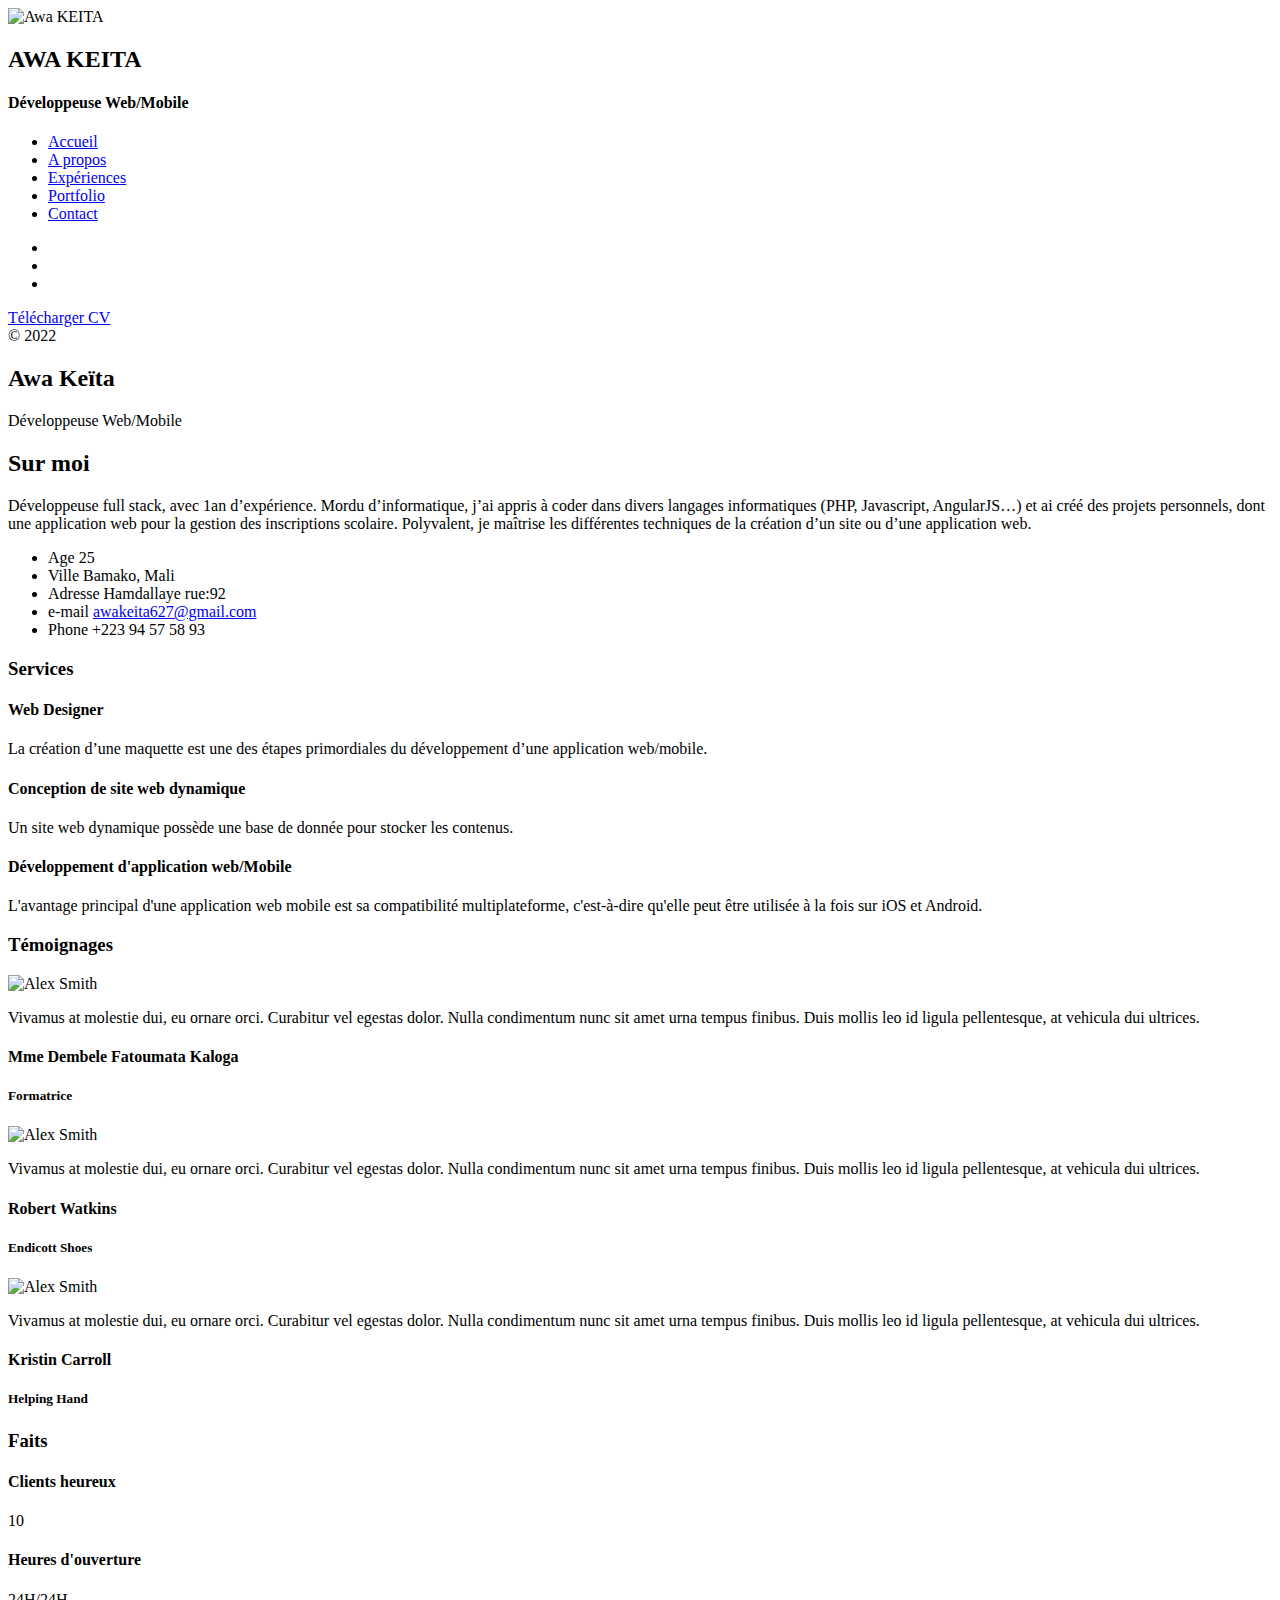
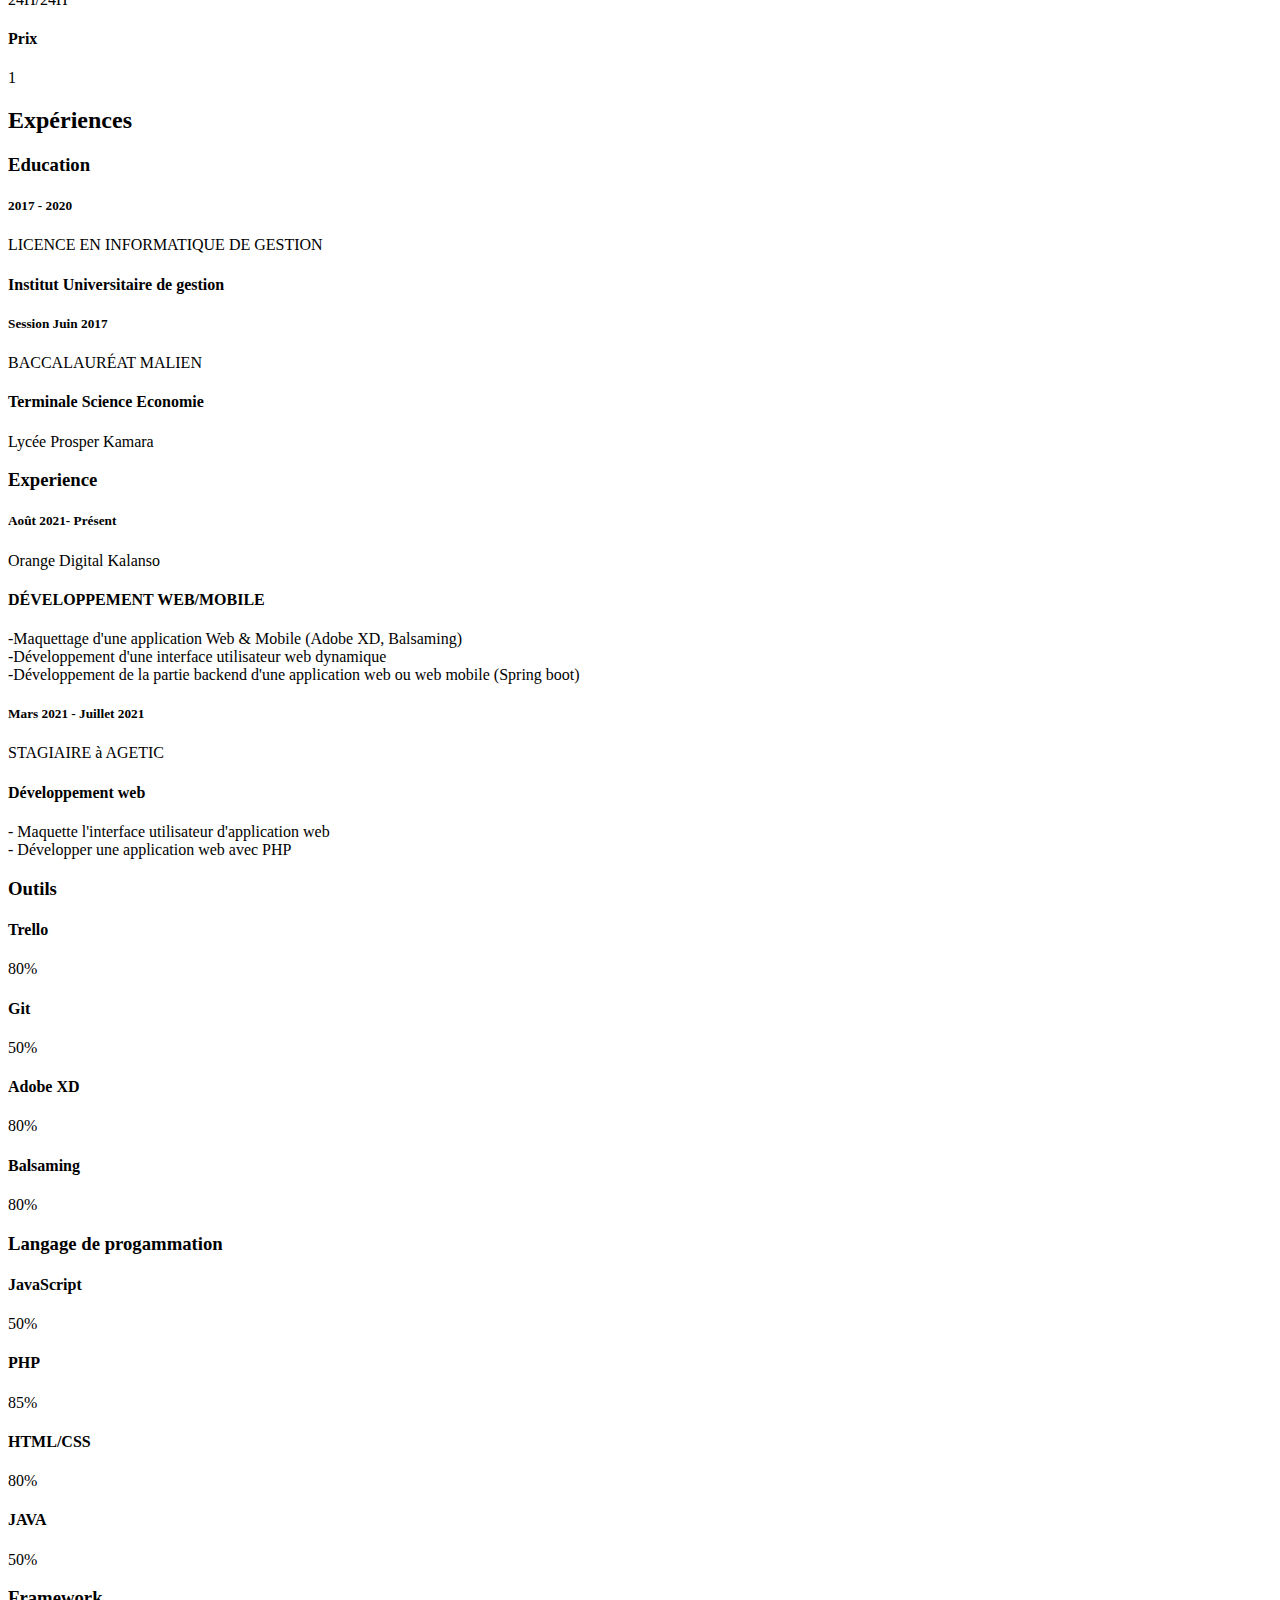
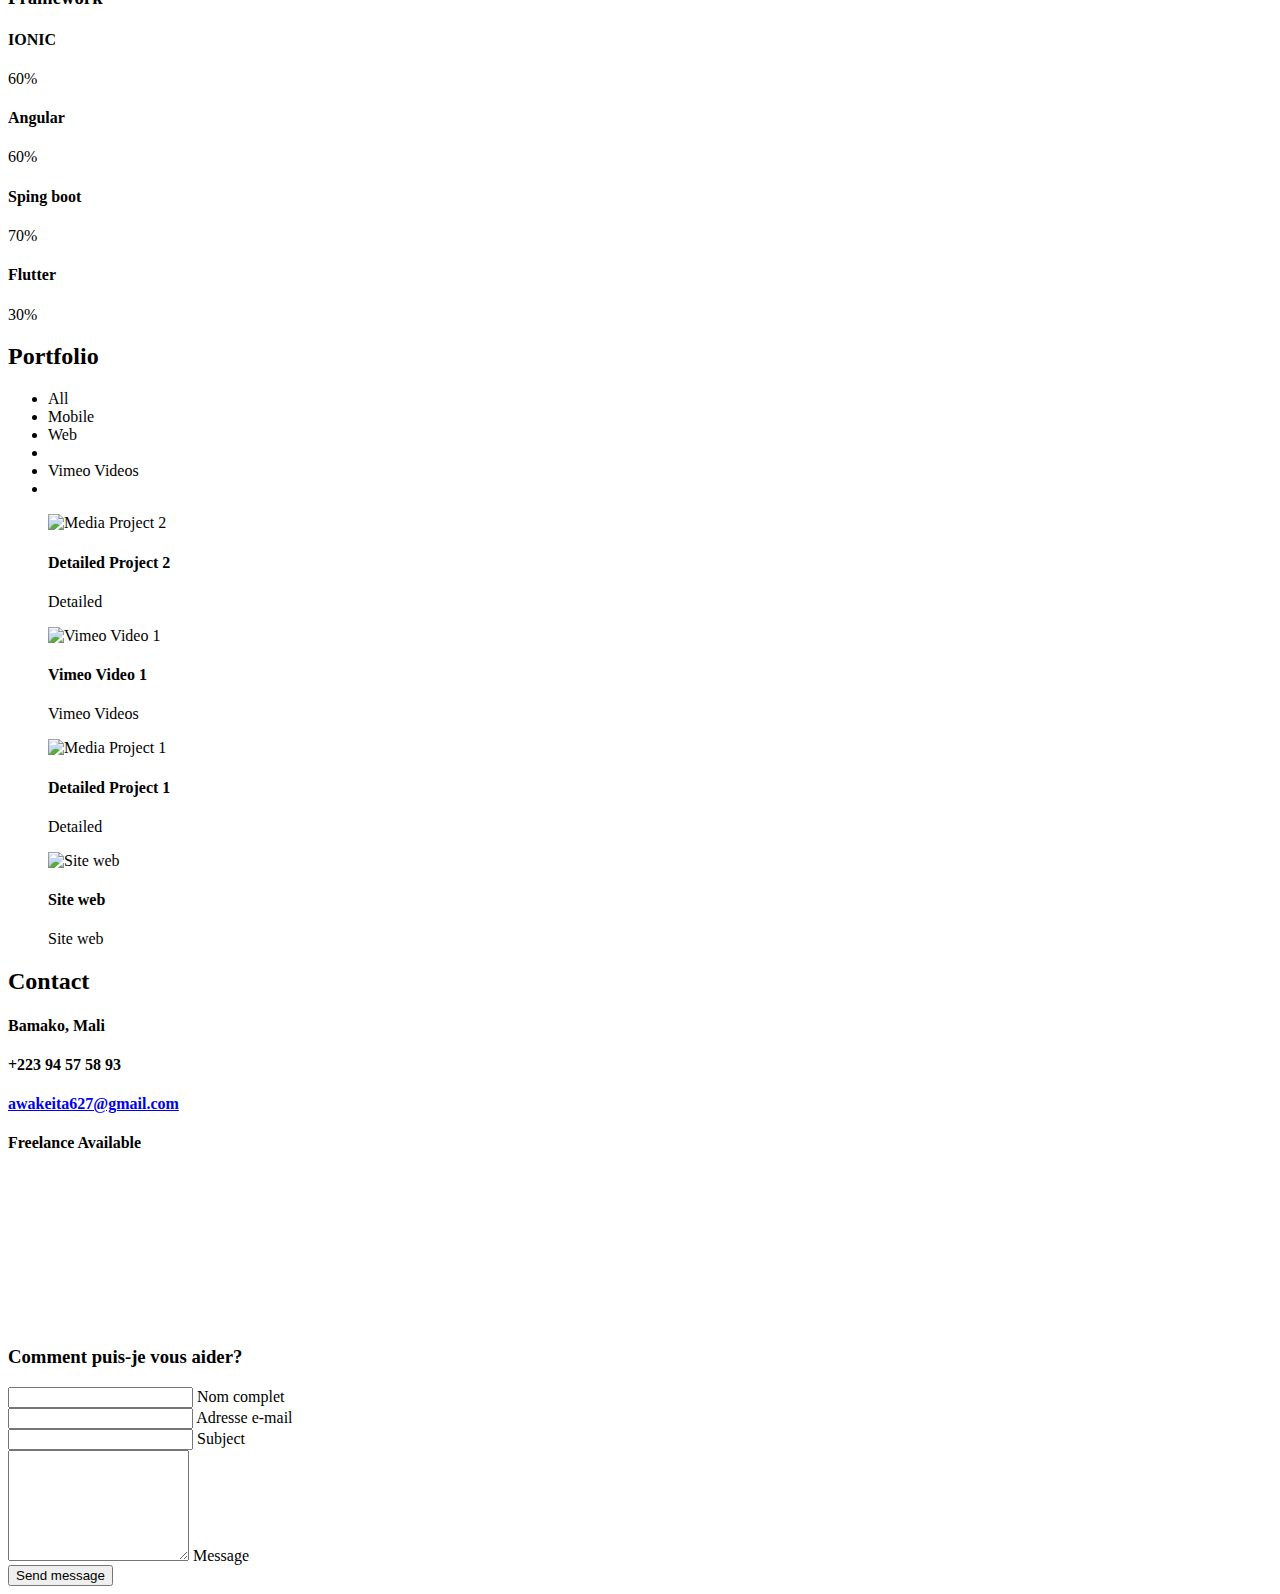
==== index.html @ 250a1cf3 "Google map" ====
﻿<!DOCTYPE html>
<html lang="fr" class="no-js">
  <head>
    <meta charset="UTF-8">
    <meta http-equiv="X-UA-Compatible" content="IE=edge"> 
    <title>Portfolio</title>
    <meta name="viewport" content="width=device-width, initial-scale=1, maximum-scale=1">
    <meta name="description" content="BreezyCV - Resume / CV / vCard Template">
    <meta name="keywords" content="vcard, resposnive, retina, resume, jquery, css3, bootstrap, Material CV, portfolio">
    <meta name="author" content="lmpixels">
    <!-- <link rel="shortcut icon" href="favicon.ico"> -->


    <link rel="stylesheet" href="css/reset.css" type="text/css">
    <link rel="stylesheet" href="css/bootstrap-grid.min.css" type="text/css">
    <link rel="stylesheet" href="css/animations.css" type="text/css">
    <link rel="stylesheet" href="css/perfect-scrollbar.css" type="text/css">
    <link rel="stylesheet" href="css/owl.carousel.css" type="text/css">
    <link rel="stylesheet" href="css/magnific-popup.css" type="text/css">
    <link rel="stylesheet" href="css/main.css" type="text/css">

    <script src="js/modernizr.custom.js"></script>
  </head>

  <body>
    <!-- Animated Background -->
    <div class="lm-animated-bg" style="background-image: url(img/main_bg.png);"></div>
    <!-- /Animated Background -->

    <!-- Loading animation -->
    <div class="preloader">
      <div class="preloader-animation">
        <div class="preloader-spinner">
        </div>
      </div>
    </div>
    <!-- /Loading animation -->

    <div class="page">
      <div class="page-content">

          <header id="site_header" class="header mobile-menu-hide">
            <div class="header-content">
              <div class="header-photo">
                <img src="img/main_photo.jpg" alt="Awa KEITA">
              </div>
              <div class="header-titles">
                <h2>AWA KEITA</h2>
                <h4>Développeuse Web/Mobile</h4>
              </div>
            </div>

            <ul class="main-menu">
              <li class="active">
                <a href="#home" class="nav-anim">
                  <span class="menu-icon lnr lnr-home"></span>
                  <span class="link-text">Accueil</span>
                </a>
              </li>
              <li>
                <a href="#about-me" class="nav-anim">
                  <span class="menu-icon lnr lnr-user"></span>
                  <span class="link-text">A propos</span>
                </a>
              </li>
              <li>
                <a href="#resume" class="nav-anim">
                  <span class="menu-icon lnr lnr-graduation-hat"></span>
                  <span class="link-text">Expériences</span>
                </a>
              </li>
              <li>
                <a href="#portfolio" class="nav-anim">
                  <span class="menu-icon lnr lnr-briefcase"></span>
                  <span class="link-text">Portfolio</span>
                </a>
              </li>
              <!-- <li>
                <a href="#blog" class="nav-anim">
                  <span class="menu-icon lnr lnr-book"></span>
                  <span class="link-text">Blog</span>
                </a>
              </li> -->
              <li>
                <a href="#contact" class="nav-anim">
                  <span class="menu-icon lnr lnr-envelope"></span>
                  <span class="link-text">Contact</span>
                </a>
              </li>
            </ul>

            <div class="social-links">
              <ul>
                <li><a href="https://www.linkedin.com/in/awa-keita-22547920b/" target="_blank"><i class="fab fa-linkedin-in"></i></a></li>
                <li><a href="https://discord.com/users/Awa%20Keita#6115" target="_blank"><i class="fab fa-discord"></i></a></li>
                <li><a href="https://github.com/Awa-hub" target="_blank"><i class="fab fa-github"></i></a></li>
              </ul>
            </div>

            <div class="header-buttons">
              <a href="img/Awa keita CV.pdf" target="_blank" class="btn btn-primary">Télécharger CV</a>
            </div>

            <div class="copyrights">© 2022</div>
          </header>

          <!-- Mobile Navigation -->
          <div class="menu-toggle">
            <span></span>
            <span></span>
            <span></span>
          </div>
          <!-- End Mobile Navigation -->

          <!-- Arrows Nav -->
          <div class="lmpixels-arrows-nav">
            <div class="lmpixels-arrow-right"><i class="lnr lnr-chevron-right"></i></div>
            <div class="lmpixels-arrow-left"><i class="lnr lnr-chevron-left"></i></div>
          </div>
          <!-- End Arrows Nav -->

          <div class="content-area">
            <div class="animated-sections">
              <!-- Home Subpage -->
              <section data-id="home" class="animated-section start-page">
                <div class="section-content vcentered">

                    <div class="row">
                      <div class="col-sm-12 col-md-12 col-lg-12">
                        <div class="title-block">
                          <h2>Awa Keïta</h2>
                          <div class="owl-carousel text-rotation">                                    
                            <div class="item">
                              <div class="sp-subtitle">Développeuse Web/Mobile</div>
                            </div>
                            
                            <!-- <div class="item">
                              <div class="sp-subtitle">Frontend-developer</div>
                            </div> -->
                          </div>
                        </div>
                      </div>
                    </div>

                </div>
              </section>
              <!-- End of Home Subpage -->

              <!-- About Me Subpage -->
              <section data-id="about-me" class="animated-section">
                <div class="page-title">
                  <h2>Sur <span>moi</span></h2>
                </div>

                <div class="section-content">
                  <!-- Personal Information -->
                  <div class="row">
                    <div class="col-xs-12 col-sm-7">
                      <p>Développeuse full stack, avec 1an d’expérience. Mordu d’informatique, j’ai appris à coder dans divers langages informatiques (PHP, Javascript, AngularJS…) et ai créé des projets personnels, dont une application web pour la gestion des inscriptions scolaire. Polyvalent, je maîtrise les différentes techniques de la création d’un site ou d’une application web.</p>
                    </div>

                    <div class="col-xs-12 col-sm-5">
                      <div class="info-list">
                        <ul>
                          <li>
                            <span class="title">Age</span>
                            <span class="value">25</span>
                          </li>

                          <li>
                            <span class="title">Ville</span>
                            <span class="value">Bamako, Mali</span>
                          </li>

                          <li>
                            <span class="title">Adresse</span>
                            <span class="value">Hamdallaye rue:92</span>
                          </li>

                          <li>
                            <span class="title">e-mail</span>
                            <span class="value"><a href="mailto:awakeita627@gmail.com" class="__cf_email__" data-cfemail="a3c6cec2cacfe3c6dbc2ced3cfc68dc0ccce">awakeita627@gmail.com</a></span>
                          </li>

                          <li>
                            <span class="title">Phone</span>
                            <span class="value">+223 94 57 58 93</span>
                          </li>
                        </ul>
                      </div>
                    </div>
                  </div>
                  <!-- End of Personal Information -->

                  <div class="white-space-50"></div>

                  <!-- Services -->
                  <div class="row">
                    <div class="col-xs-12 col-sm-12">
                      <div class="block-title">
                        <h3>Ser<span>vices</span></h3>
                      </div>
                    </div>
                  </div>

                  <div class="row">
                    <div class="col-xs-12 col-sm-6">
                      <div class="col-inner">
                        <div class="info-list-w-icon">
                          <div class="info-block-w-icon">
                            <div class="ci-icon">
                              <i class="lnr lnr-pencil"></i>
                            </div>
                            <div class="ci-text">
                              <h4>Web Designer</h4>
                              <p>La création d’une maquette est une des étapes primordiales du
                                développement d’une application web/mobile.</p>
                            </div>
                          </div>
                          <div class="info-block-w-icon">
                            <div class="ci-icon">
                              <i class="lnr lnr-laptop"></i>
                            </div><div class="ci-text">
                              <h4>Conception de site web dynamique</h4>
                              <p>Un site web dynamique possède une base de donnée pour stocker les contenus.</p>
                            </div>
                          </div>
                        </div>
                      </div>
                    </div>

                    <div class="col-xs-12 col-sm-6">
                      <div class="col-inner">
                        <div class="info-list-w-icon">
                          <div class="info-block-w-icon">
                            <div class="ci-icon">
                              <i class="lnr lnr-laptop-phone"></i>
                            </div>
                            <div class="ci-text">
                              <h4>Développement d'application web/Mobile</h4>
                              <p>L'avantage principal d'une application web mobile est sa compatibilité multiplateforme, c'est-à-dire qu'elle peut être utilisée à la fois sur iOS et Android.</p>
                            </div>
                          </div>
                        </div>
                      </div>
                    </div>
                  </div>
                  <!-- End of Services -->

                  <div class="white-space-30"></div>

                  <!-- Testimonials -->
                  <div class="row">
                    <div class="col-xs-12 col-sm-12">
                      <div class="block-title">
                        <h3>Témoignages</h3>
                      </div>
                    </div>
                  </div>

                  <div class="row">
                    <div class="col-xs-12 col-sm-12">
                      <div class="testimonials owl-carousel">
                        <!-- Testimonial 1 -->
                        <div class="testimonial">
                          <div class="img">
                            <img src="img/testimonials/testimonial-1.jpg" alt="Alex Smith">
                          </div>
                          <div class="text">
                            <p>Vivamus at molestie dui, eu ornare orci. Curabitur vel egestas dolor. Nulla condimentum nunc sit amet urna tempus finibus. Duis mollis leo id ligula pellentesque, at vehicula dui ultrices.</p>
                          </div>

                          <div class="author-info">
                            <h4 class="author">Mme Dembele Fatoumata Kaloga</h4>
                            <h5 class="company">Formatrice</h5>
                            <div class="icon">
                              <i class="fas fa-quote-right"></i>
                            </div>
                          </div>
                        </div>
                        <!-- End of Testimonial 1 -->

                        <!-- Testimonial 2 -->
                        <div class="testimonial">
                          <div class="img">
                            <img src="img/testimonials/testimonial-2.jpg" alt="Alex Smith">
                          </div>
                          <div class="text">
                            <p>Vivamus at molestie dui, eu ornare orci. Curabitur vel egestas dolor. Nulla condimentum nunc sit amet urna tempus finibus. Duis mollis leo id ligula pellentesque, at vehicula dui ultrices.</p>
                          </div>

                          <div class="author-info">
                            <h4 class="author">Robert Watkins</h4>
                            <h5 class="company">Endicott Shoes</h5>
                            <div class="icon">
                              <i class="fas fa-quote-right"></i>
                            </div>
                          </div>
                        </div>
                        <!-- End of Testimonial 2 -->

                        <!-- Testimonial 3 -->
                        <div class="testimonial">
                          <div class="img">
                            <img src="img/testimonials/testimonial-3.jpg" alt="Alex Smith">
                          </div>
                          <div class="text">
                            <p>Vivamus at molestie dui, eu ornare orci. Curabitur vel egestas dolor. Nulla condimentum nunc sit amet urna tempus finibus. Duis mollis leo id ligula pellentesque, at vehicula dui ultrices.</p>
                          </div>

                          <div class="author-info">
                            <h4 class="author">Kristin Carroll</h4>
                            <h5 class="company">Helping Hand</h5>
                            <div class="icon">
                              <i class="fas fa-quote-right"></i>
                            </div>
                          </div>
                        </div>
                        <!-- End of Testimonial 3 -->
                      </div>
                    </div>
                  </div>
                  <!-- End of Testimonials -->

                  <div class="white-space-50"></div>

                  <!-- Clients -->
                  <!-- <div class="row">
                    <div class="col-xs-12 col-sm-12">
                      <div class="block-title">
                        <h3>Cilents</h3>
                      </div>
                    </div>
                  </div>

                  <div class="row">
                    <div class="col-xs-12 col-sm-12">
                      <div class="clients owl-carousel">
                        
                        <div class="client-block">
                          <a href="#" target="_blank" title="Logo">
                            <img src="img/clients/client-1.png" alt="Logo">
                          </a>
                        </div>

                        <div class="client-block">
                          <a href="#" target="_blank" title="Logo">
                            <img src="img/clients/client-2.png" alt="Logo">
                          </a>
                        </div>

                        <div class="client-block">
                          <a href="#" target="_blank" title="Logo">
                            <img src="img/clients/client-3.png" alt="Logo">
                          </a>
                        </div>

                        <div class="client-block">
                          <a href="#" target="_blank" title="Logo">
                            <img src="img/clients/client-4.png" alt="Logo">
                          </a>
                        </div>

                        <div class="client-block">
                          <a href="#" target="_blank" title="Logo">
                            <img src="img/clients/client-5.png" alt="Logo">
                          </a>
                        </div>

                        <div class="client-block">
                          <a href="#" target="_blank" title="Logo">
                            <img src="img/clients/client-6.png" alt="Logo">
                          </a>
                        </div>

                        <div class="client-block">
                          <a href="#" target="_blank" title="Logo">
                            <img src="img/clients/client-7.png" alt="Logo">
                          </a>
                        </div>
  
                      </div>
                    </div>
                  </div> -->
                  <!-- End of Clients -->

                  <!-- <div class="white-space-50"></div> -->

                  <!-- Pricing -->
                  <!-- <div class="row">
                    <div class="col-xs-12 col-sm-12">

                      <div class="block-title">
                        <h3>Pricing</h3>
                      </div>
                    </div>
                  </div>

                  <div class="row">
                    <div class=" col-xs-12 col-sm-12 ">
                      <div class="fw-pricing clearfix row">
                        
                        <div class="fw-package-wrap col-md-6 ">
                          <div class="fw-package">
                            <div class="fw-heading-row">
                              <span>Silver</span>
                            </div>
                            
                            <div class="fw-pricing-row">
                              <span>$64</span>
                              <small>per month</small>
                            </div>
                            
                            <div class="fw-button-row">
                              <a href="#" target="_self" class="btn btn-secondary">Free Trial</a>
                            </div>

                            <div class="fw-default-row">Lorem ipsum dolor</div>
                            <div class="fw-default-row">Pellentesque scelerisque</div>
                            <div class="fw-default-row">Morbi eu sagittis</div>
                          </div>
                        </div>
     
                        <div class="fw-package-wrap col-md-6 highlight-col ">
                          <div class="fw-package">
                            <div class="fw-heading-row">
                              <span>Gold</span>
                            </div>
                            
                            <div class="fw-pricing-row">
                              <span>$128</span>
                              <small>per month</small>
                            </div>

                            <div class="fw-button-row">
                              <a href="#" target="_self" class="btn btn-primary">Free Trial</a>
                            </div>
                            
                            <div class="fw-default-row">Lorem ipsum dolor</div>
                            <div class="fw-default-row">Pellentesque scelerisque</div>
                            <div class="fw-default-row">Morbi eu sagittis</div>
                            <div class="fw-default-row">Donec non diam</div>
                            <div class="fw-default-row"></div>
                          </div>
                        </div>

                      </div>
                    </div>
                  </div> -->
                  <!-- End of Pricing -->

                  <div class="white-space-50"></div>

                  <!-- Fun Facts -->
                  <div class="row">
                    <div class="col-xs-12 col-sm-12">

                      <div class="block-title">
                        <h3><span>Faits</span></h3>
                      </div>
                    </div>
                  </div>

                  <div class="row">
                    <div class="col-xs-12 col-sm-4">
                      <div class="fun-fact gray-default">
                        <i class="lnr lnr-heart"></i>
                        <h4>Clients heureux</h4>
                        <span class="fun-fact-block-value">10</span>
                        <span class="fun-fact-block-text"></span>
                      </div>
                    </div>

                    <div class="col-xs-12 col-sm-4">
                      <div class="fun-fact gray-default">
                        <i class="lnr lnr-clock"></i>
                        <h4>Heures d'ouverture</h4>
                        <span class="fun-fact-block-value">24H/24H</span>
                        <span class="fun-fact-block-text"></span>
                      </div>
                    </div>

                    <div class="col-xs-12 col-sm-4 ">
                      <div class="fun-fact gray-default">
                        <i class="lnr lnr-star"></i>
                        <h4>Prix</h4>
                        <span class="fun-fact-block-value">1</span>
                        <span class="fun-fact-block-text"></span>
                      </div>
                    </div>
                  </div>
                  <!-- End of Fun Facts -->

                </div>
              </section>
              <!-- End of About Me Subpage -->

              <!-- Resume Subpage -->
              <section data-id="resume" class="animated-section">
                <div class="page-title">
                  <h2>Expériences</h2>
                </div>

                <div class="section-content">

                  <div class="row">
                    <div class="col-xs-12 col-sm-7">

                      <div class="block-title">
                        <h3>Education</h3>
                      </div>
                      
                      <div class="timeline timeline-second-style clearfix">
                        <div class="timeline-item clearfix">
                          <div class="left-part">
                            <h5 class="item-period">2017 - 2020</h5>
                            <span class="item-company">LICENCE EN INFORMATIQUE DE GESTION</span>
                          </div>
                          <div class="divider"></div>
                          <div class="right-part">
                            <h4 class="item-title">Institut Universitaire de gestion</h4>
                           </div>
                        </div>

                        <div class="timeline-item clearfix">
                          <div class="left-part">
                            <h5 class="item-period">Session Juin 2017</h5>
                            <span class="item-company">BACCALAURÉAT MALIEN</span>
                          </div>
                          <div class="divider"></div>
                          <div class="right-part">
                            <h4 class="item-title">Terminale Science Economie</h4>
                            <p>Lycée Prosper Kamara</p>
                          </div>
                        </div>
                      </div>

                      <div class="white-space-50"></div>

                      <div class="block-title">
                        <h3>Experience</h3>
                      </div>

                      <div class="timeline timeline-second-style clearfix">
                        <div class="timeline-item clearfix">
                          <div class="left-part">
                            <h5 class="item-period">Août 2021- Présent</h5>
                            <span class="item-company">Orange Digital Kalanso</span>
                          </div>
                          <div class="divider"></div>
                          <div class="right-part">
                            <h4 class="item-title">DÉVELOPPEMENT WEB/MOBILE</h4>
                            <p>-Maquettage d'une application Web & Mobile (Adobe XD, Balsaming)<br>
                              -Développement d'une interface utilisateur web dynamique<br>
                              -Développement de la partie backend d'une application web ou web mobile (Spring boot)
                              </p>
                          </div>
                        </div>

                        <!-- <div class="timeline-item clearfix">
                          <div class="left-part">
                            <h5 class="item-period">2013 - 2016</h5>
                            <span class="item-company">Adobe</span>
                          </div>
                          <div class="divider"></div>
                          <div class="right-part">
                            <h4 class="item-title">Senior Ui/Ux Designer</h4>
                            <p>Maecenas tempus faucibus rutrum. Duis eu aliquam urna. Proin vitae nulla tristique, ornare felis id, congue libero. Nam volutpat euismod quam.</p>
                          </div>
                        </div> -->
                        
                        <div class="timeline-item clearfix">
                          <div class="left-part">
                            <h5 class="item-period">Mars 2021 - Juillet 2021</h5>
                            <span class="item-company">STAGIAIRE à AGETIC</span>
                          </div>
                          <div class="divider"></div>
                          <div class="right-part">
                            <h4 class="item-title">Développement web</h4>
                            <p>- Maquette l'interface utilisateur d'application web<br>
                              - Développer une application web avec PHP</p>
                          </div>
                        </div>
                      </div>

                    </div>

                    <!-- Skills & Certificates -->
                    <div class="col-xs-12 col-sm-5">
                      <!-- Design Skills -->
                      <div class="block-title">
                        <h3>Outi<span>ls</span></h3>
                      </div>

                      <div class="skills-info skills-second-style">
                        <!-- Skill 1 -->
                        <div class="skill clearfix">
                          <h4>Trello</h4>
                          <div class="skill-value">80%</div>
                        </div>
                        <div class="skill-container">
                          <div class="skill-percentage" style="width: 80%;"></div>
                        </div>
                        <!-- End of Skill 1 -->
                        
                        <!-- Skill 2 -->
                        <div class="skill clearfix">
                          <h4>Git</h4>
                          <div class="skill-value">50%</div>
                        </div>
                        <div class="skill-container">
                          <div class="skill-percentage" style="width: 50%;"></div>
                        </div>
                        <!-- End of Skill 2 -->
                        
                        <!-- Skill 3 -->
                        <div class="skill clearfix">
                          <h4>Adobe XD</h4>
                          <div class="skill-value" >80%</div>
                        </div>
                        <div class="skill-container">
                          <div class="skill-percentage" style="width: 80%;"></div>
                        </div>
                        <!-- End of Skill 3 -->
                        
                        <!-- Skill 4 -->
                        <div class="skill clearfix">
                          <h4>Balsaming</h4>
                          <div class="skill-value">80%</div>
                        </div>
                        <div class="skill-container">
                          <div class="skill-percentage" style="width: 80%;"></div>
                        </div>
                        <!-- End of Skill 4 -->

                      </div>
                      <!-- End of Design Skills -->

                      <div class="white-space-10"></div>

                      <!-- Coding Skills -->
                      <div class="block-title">
                        <h3>Langage de <span>progammation</span></h3>
                      </div>

                      <div class="skills-info skills-second-style">
                        <!-- Skill 5 -->
                        <div class="skill clearfix">
                          <h4>JavaScript</h4>
                          <div class="skill-value">50%</div>
                        </div>
                        <div class="skill-container ">
                          <div class="skill-percentage" style="width: 50%;"></div>
                        </div>
                        
                        <!-- End of Skill 5 -->

                        <!-- Skill 6 -->
                        <div class="skill clearfix">
                          <h4>PHP</h4>
                          <div class="skill-value">85%</div>
                        </div>
                        <div class="skill-container">
                          <div class="skill-percentage" style="width: 85%;"></div>
                        </div>
                        <!-- End of Skill 6 -->
                        
                        <!-- Skill 7 -->
                        <div class="skill clearfix">
                          <h4>HTML/CSS</h4>
                          <div class="skill-value">80%</div>
                        </div>
                        <div class="skill-container">
                          <div class="skill-percentage" style="width: 80%;"></div>
                        </div>
                        <!-- End of Skill 7 -->
                        
                        <!-- Skill 8 -->
                        <div class="skill clearfix">
                          <h4>JAVA</h4>
                          <div class="skill-value">50%</div>
                        </div>
                        <div class="skill-container">
                          <div class="skill-percentage" style="width: 50%;"></div>
                        </div>
                        <!-- End of Skill 8 -->

                        <!-- Skill 9 -->
                        <!-- <div class="skill clearfix">
                          <h4>Perl</h4>
                          <div class="skill-value">90%</div>
                        </div>
                        <div class="skill-container skill-9">
                          <div class="skill-percentage"></div>
                        </div> -->
                        <!-- End of Skill 9 -->

                        
                      <div class="white-space-10"></div>

                      <div class="block-title">
                        <h3>Frame<span>work</span></h3>
                      </div>
                      <!-- End of Skill 5 -->

                      <!-- Skill 6 -->
                      <div class="skill clearfix">
                        <h4>IONIC</h4>
                        <div class="skill-value">60%</div>
                      </div>
                      <div class="skill-container">
                        <div class="skill-percentage" style="width: 60%;"></div>
                      </div>
                      <!-- End of Skill 6 -->
                      
                      <!-- Skill 7 -->
                      <div class="skill clearfix">
                        <h4>Angular</h4>
                        <div class="skill-value">60%</div>
                      </div>
                      <div class="skill-container">
                        <div class="skill-percentage" style="width: 60%;"></div>
                      </div>
                      <!-- End of Skill 7 -->
                      
                      <!-- Skill 8 -->
                      <div class="skill clearfix">
                        <h4>Sping boot</h4>
                        <div class="skill-value">70%</div>
                      </div>
                      <div class="skill-container">
                        <div class="skill-percentage" style="width: 70%;"></div>
                      </div>
                      <!-- End of Skill 8 -->

                      <!-- Skill 9 -->
                      <div class="skill clearfix">
                        <h4>Flutter</h4>
                        <div class="skill-value">30%</div>
                      </div>
                      <div class="skill-container">
                        <div class="skill-percentage" style="width: 30%;"></div>
                      </div>
                      </div>
                      <!-- End of Coding Skills -->

                      <!-- Knowledges -->
                      <!-- <div class="block-title">
                        <h3>Knowledges</h3>
                      </div>

                      <ul class="knowledges">
                        <li>Marketing</li>
                        <li>Print</li>
                        <li>Digital Design</li>
                        <li>Social Media</li>
                        <li>Time Management</li>
                        <li>Communication</li>
                        <li>Problem-Solving</li>
                        <li>Social Networking</li>
                        <li>Flexibility</li>
                      </ul>
                      <!-- End of Knowledges -->
                    </div>
                    <!-- End of Skills & Certificates -->
                  </div>

                  <div class="white-space-50"></div>

                  <!-- Certificates -->
                  <!-- <div class="row">
                    <div class="col-xs-12 col-sm-12">
                      <div class="block-title">
                        <h3>Certificates</h3>
                      </div>
                    </div>
                  </div>
                  <!-- <div class="row"> -->
                    <!-- Certificate 1 -->
                    <!-- <div class="col-xs-12 col-sm-6">
                      <div class="certificate-item clearfix">
                        <div class="certi-logo">
                          <img src="img/clients/client-1.png" alt="logo">
                        </div>
                        
                        <div class="certi-content">
                          <div class="certi-title">
                            <h4>Psyhology of Intertnation Design</h4>
                          </div>
                          <div class="certi-id">
                            <span>Membership ID: XXXX</span>
                          </div>
                          <div class="certi-date">
                            <span>19 April 2018</span>
                          </div>
                          <div class="certi-company">
                            <span></span>
                          </div>
                        </div>
                      </div>
                    </div> -->
                    <!-- End of Certificate 1 -->

                    <!-- Certificate 2 -->
                    <!-- <div class="col-xs-12 col-sm-6">
                      <div class="certificate-item clearfix">
                        <div class="certi-logo">
                          <img src="img/clients/client-1.png" alt="logo">
                        </div>
                        
                        <div class="certi-content">
                          <div class="certi-title">
                            <h4>Psyhology of Intertnation Design</h4>
                          </div>
                          <div class="certi-id">
                            <span>Membership ID: XXXX</span>
                          </div>
                          <div class="certi-date">
                            <span>19 April 2018</span>
                          </div>
                          <div class="certi-company">
                            <span></span>
                          </div>
                        </div>
                      </div>
                    </div> -->
                    <!-- End of Certificate 2 -->

                  <!-- </div> -->
                  <!-- End of Certificates -->
                <!-- </div> -->
              </section>
              <!-- End of Resume Subpage -->

              <!-- Portfolio Subpage -->
              <section data-id="portfolio" class="animated-section">
                <div class="page-title">
                  <h2>Portfolio</h2>
                </div>

                <div class="section-content">

                  <div class="row">
                    <div class="col-xs-12 col-sm-12">
                      <!-- Portfolio Content -->
                      <div class="portfolio-content">

                        <ul class="portfolio-filters">
                          <li class="active">
                            <a class="filter btn btn-sm btn-link" data-group="category_all">All</a>
                          </li>
                          <li>
                            <a class="filter btn btn-sm btn-link" data-group="category_detailed">Mobile</a>
                          </li>
                          <li>
                            <a class="filter btn btn-sm btn-link" data-group="category_mockups">Web</a>
                          </li>
                          <li>
                            <!-- <a class="filter btn btn-sm btn-link" data-group="category_soundcloud">SoundCloud</a> -->
                          </li>
                          <li>
                            <a class="filter btn btn-sm btn-link" data-group="category_vimeo-videos">Vimeo Videos</a>
                          </li>
                          <li>
                            <!-- <a class="filter btn btn-sm btn-link" data-group="category_youtube-videos">YouTube Videos</a> -->
                          </li>
                        </ul>

                        <!-- Portfolio Grid -->
                        <div class="portfolio-grid three-columns">
                          
                          <!-- <figure class="item lbaudio" data-groups='["category_all", "category_soundcloud"]'>
                            <div class="portfolio-item-img">
                              <img src="img/portfolio/1.jpg" alt="SoundCloud Audio" title="">
                              <a href="https://w.soundcloud.com/player/?url=https%3A//api.soundcloud.com/tracks/221650664&color=%23ff5500&auto_play=false&hide_related=false&show_comments=true&show_user=true&show_reposts=false&show_teaser=true&visual=true" class="lightbox mfp-iframe" title="SoundCloud Audio"></a>
                            </div>

                            <i class="fa fa-volume-up"></i>
                            <h4 class="name">SoundCloud Audio</h4>
                            <span class="category">SoundCloud</span>
                          </figure> -->

                          <figure class="item standard" data-groups='["category_all", "category_detailed"]'>
                            <div class="portfolio-item-img">
                              <img src="img/portfolio/2.jpg" alt="Media Project 2" title="">
                              <a href="portfolio-1.html" class="ajax-page-load"></a>
                            </div>

                            <i class="far fa-file-alt"></i>
                            <h4 class="name">Detailed Project 2</h4>
                            <span class="category">Detailed</span>
                          </figure>

                          <figure class="item lbvideo" data-groups='["category_all", "category_vimeo-videos"]'>
                            <div class="portfolio-item-img">
                              <img src="img/portfolio/3.jpg" alt="Vimeo Video 1" title="">
                              <a href="https://player.vimeo.com/video/158284739" class="lightbox mfp-iframe" title="Vimeo Video 1"></a>
                            </div>

                            <i class="fas fa-video"></i>
                            <h4 class="name">Vimeo Video 1</h4>
                            <span class="category">Vimeo Videos</span>
                          </figure>

                          <figure class="item standard" data-groups='["category_all", "category_detailed"]'>
                            <div class="portfolio-item-img">
                              <img src="img/portfolio/4.jpg" alt="Media Project 1" title="">
                              <a href="portfolio-1.html" class="ajax-page-load"></a>
                            </div>

                            <i class="far fa-file-alt"></i>
                            <h4 class="name">Detailed Project 1</h4>
                            <span class="category">Detailed</span>
                          </figure>

                          <figure class="item lbimage" data-groups='["category_all", "category_mockups"]'>
                            <div class="portfolio-item-img">
                              <img src="img/portfolio/5.jpg" alt="Site web" title="">
                              <a class="lightbox" title="Un site web permettant de donner des renseignements sur les grandes personnalités dans le domaine du numérique." href="img/portfolio/full/5.jpg"></a>
                            </div>

                            <i class="far fa-image"></i>
                            <h4 class="name">Site web</h4>
                            <span class="category">Site web</span>
                          </figure>

                          <!-- <figure class="item lbvideo" data-groups='["category_all", "category_youtube-videos"]'>
                            <div class="portfolio-item-img">
                              <img src="img/portfolio/6.jpg" alt="YouTube Video 1" title="">
                              <a href="https://www.youtube.com/embed/bg0gv2YpIok" class="lightbox mfp-iframe" title="YouTube Video 1"></a>
                            </div>

                            <i class="fas fa-video"></i>
                            <h4 class="name">YouTube Video 1</h4>
                            <span class="category">YouTube Videos</span>
                          </figure> -->
                        </div>
                      </div>
                      <!-- End of Portfolio Content -->
                    </div>
                  </div>
                </div>
              </section>
              <!-- End of Portfolio Subpage -->

              <!-- Blog Subpage -->
              <!-- <section data-id="blog" class="animated-section">
                <div class="page-title">
                  <h2>Blog</h2>
                </div>

                <div class="section-content">
                  <div class="row">
                    <div class="col-xs-12 col-sm-12">
                      <div class="blog-masonry two-columns clearfix"> -->
                        
                        <!-- Blog Post 1 -->
                        <!-- <div class="item post-1">
                          <div class="blog-card">
                            <div class="media-block">
                              <div class="category">
                                <a href="#" title="View all posts in Design">Design</a>
                              </div>
                              <a href="blog-post-1.html">
                                <img src="img/blog/blog_post_1.jpg" class="size-blog-masonry-image-two-c" alt="Why I Switched to Sketch For UI Design" title="">
                                <div class="mask"></div>
                              </a>
                            </div>
                            <div class="post-info">
                              <div class="post-date">05 Mar 2020</div>
                              <a href="blog-post-1.html">
                                <h4 class="blog-item-title">Why I Switched to Sketch For UI Design</h4>
                              </a>
                            </div>
                          </div>
                        </div> -->
                        <!-- End of Blog Post 1 -->

                        <!-- Blog Post 2 -->
                        <!-- <div class="item post-2">
                          <div class="blog-card">
                            <div class="media-block">
                              <div class="category">
                                <a href="#" title="View all posts in UI">UI</a>
                              </div>
                              <a href="blog-post-1.html">
                                <img src="img/blog/blog_post_2.jpg" class="size-blog-masonry-image-two-c" alt="Best Practices for Animated Progress Indicators" title="">
                                <div class="mask"></div>
                              </a>
                            </div>
                            <div class="post-info">
                              <div class="post-date">23 Feb 2020</div>
                              <a href="blog-post-1.html">
                                <h4 class="blog-item-title">Best Practices for Animated Progress Indicators</h4>
                              </a>
                            </div>
                          </div>
                        </div> -->
                        <!-- End of Blog Post 2 -->

                        <!-- Blog Post 3 -->
                        <!-- <div class="item post-1">
                          <div class="blog-card">
                            <div class="media-block">
                              <div class="category">
                                <a href="#" title="View all posts in Design">Design</a>
                              </div>
                              <a href="blog-post-1.html">
                                <img src="img/blog/blog_post_3.jpg" class="size-blog-masonry-image-two-c" alt="Designing the Perfect Feature Comparison Table" title="">
                                <div class="mask"></div>
                              </a>
                            </div>
                            <div class="post-info">
                              <div class="post-date">06 Feb 2020</div>
                              <a href="blog-post-1.html">
                                <h4 class="blog-item-title">Designing the Perfect Feature Comparison Table</h4>
                              </a>
                            </div>
                          </div>
                        </div> -->
                        <!-- End of Blog Post 3 -->

                        <!-- Blog Post 4 -->
                        <!-- <div class="item post-2">
                          <div class="blog-card">
                            <div class="media-block">
                              <div class="category">
                                <a href="#" title="View all posts in E-Commerce">UI</a>
                              </div>
                              <a href="blog-post-1.html">
                                <img src="img/blog/blog_post_4.jpg" class="size-blog-masonry-image-two-c" alt="An Overview of E-Commerce Platforms" title="">
                                <div class="mask"></div>
                              </a>
                            </div>
                            <div class="post-info">
                              <div class="post-date">07 Jan 2020</div>
                              <a href="blog-post-1.html">
                                <h4 class="blog-item-title">An Overview of E-Commerce Platforms</h4>
                              </a>
                            </div>
                          </div>
                        </div> -->
                        <!-- End of Blog Post 4 -->
                      <!-- </div>
                    </div>
                  </div>
                </div>


              </section> -->
              <!-- End of Blog Subpage -->

              <!-- Contact Subpage -->
              <section data-id="contact" class="animated-section">
                <div class="page-title">
                  <h2>Contact</h2>
                </div>

                <div class="section-content">

                  <div class="row">
                    <!-- Contact Info -->
                    <div class="col-xs-12 col-sm-4">
                      <div class="lm-info-block gray-default">
                        <i class="lnr lnr-map-marker"></i>
                        <h4>Bamako, Mali</h4>
                        <span class="lm-info-block-value"></span>
                        <span class="lm-info-block-text"></span>
                      </div>

                      <div class="lm-info-block gray-default">
                        <i class="lnr lnr-phone-handset"></i>
                        <h4>+223 94 57 58 93</h4>
                        <span class="lm-info-block-value"></span>
                        <span class="lm-info-block-text"></span>
                      </div>

                      <div class="lm-info-block gray-default">
                        <i class="lnr lnr-envelope"></i>
                        <h4><a href="mailto:awakeita627@gmail.com" class="__cf_email__" data-cfemail="85e4e9e0fdc5e0fde4e8f5e9e0abe6eae8">awakeita627@gmail.com</a></h4>
                        <span class="lm-info-block-value"></span>
                        <span class="lm-info-block-text"></span>
                      </div>

                      <div class="lm-info-block gray-default">
                        <i class="lnr lnr-checkmark-circle"></i>
                        <h4>Freelance Available</h4>
                        <span class="lm-info-block-value"></span>
                        <span class="lm-info-block-text"></span>
                      </div>


                    </div>
                    <!-- End of Contact Info -->

                    <!-- Contact Form -->
                    <div class="col-xs-12 col-sm-8">
                      <div id="map" class="map">
                          <div class="lmpixels-map">
                            	<iframe frameborder="0" scrolling="no" marginheight="0" marginwidth="0" src="https://maps.google.com/maps?q=orange%20digital%20center%20mali&t=&z=13&ie=UTF8&iwloc=&output=embed"></iframe>
                          
                          
                          
                              <!-- <div class="mapouter"><div class="gmap_canvas"><iframe width="600" height="500" id="gmap_canvas" src="https://maps.google.com/maps?q=orange%20digital%20center%20mali&t=&z=13&ie=UTF8&iwloc=&output=embed" frameborder="0" scrolling="no" marginheight="0" marginwidth="0"></iframe><a href="https://123movies-to.org"></a><br><style>.mapouter{position:relative;text-align:right;height:500px;width:600px;}</style><a href="https://www.embedgooglemap.net">embedgooglemap.net</a><style>.gmap_canvas {overflow:hidden;background:none!important;height:500px;width:600px;}</style></div></div> -->
                          
                          
                          
                            </div>
                      </div>
                      <div class="block-title">
                        <h3>Comment puis-je <span>vous aider?</span></h3>
                      </div>

                      <form id="contact_form" class="contact-form" action="contact_form/contact_form.php" method="post">

                        <div class="messages"></div>

                        <div class="controls two-columns">
                          <div class="fields clearfix">
                            <div class="left-column">
                              <div class="form-group form-group-with-icon">
                                <input id="form_name" type="text" name="name" class="form-control" placeholder="" required="required" data-error="Name is required.">
                                <label>Nom complet</label>
                                <div class="form-control-border"></div>
                                <div class="help-block with-errors"></div>
                              </div>

                              <div class="form-group form-group-with-icon">
                                <input id="form_email" type="email" name="email" class="form-control" placeholder="" required="required" data-error="Valid email is required.">
                                <label>Adresse e-mail</label>
                                <div class="form-control-border"></div>
                                <div class="help-block with-errors"></div>
                              </div>

                              <div class="form-group form-group-with-icon">
                                <input id="form_subject" type="text" name="subject" class="form-control" placeholder="" required="required" data-error="Subject is required.">
                                <label>Subject</label>
                                <div class="form-control-border"></div>
                                <div class="help-block with-errors"></div>
                              </div>
                            </div>
                            <div class="right-column">
                              <div class="form-group form-group-with-icon">
                                <textarea id="form_message" name="message" class="form-control" placeholder="" rows="7" required="required" data-error="Please, leave me a message."></textarea>
                                <label>Message</label>
                                <div class="form-control-border"></div>
                                <div class="help-block with-errors"></div>
                              </div>
                            </div>
                          </div>

                          <div class="g-recaptcha" data-sitekey="6LdqmCAUAAAAAMMNEZvn6g4W5e0or2sZmAVpxVqI"></div>
      
                          <input type="submit" class="button btn-send" value="Send message">
                        </div>
                      </form>
                    </div>
                    <!-- End of Contact Form -->
                  </div>

                </div>
              </section>
              <!-- End of Contact Subpage -->
            </div>
          </div>

      </div>
    </div>

    <script data-cfasync="false" src="../../../../cdn-cgi/scripts/5c5dd728/cloudflare-static/email-decode.min.js"></script><script src="js/jquery-2.1.3.min.js"></script>
    <script src="js/modernizr.custom.js"></script>
    <script src="js/animating.js"></script>

    <script src="js/imagesloaded.pkgd.min.js"></script>
    <script src='../../../../recaptcha/api.js'></script>

    <script src='js/perfect-scrollbar.min.js'></script>
    <script src='js/jquery.shuffle.min.js'></script>
    <script src='js/masonry.pkgd.min.js'></script>
    <script src='js/owl.carousel.min.js'></script>
    <script src="js/jquery.magnific-popup.min.js"></script>

    <script src="js/validator.js"></script>
    <script src="js/main.js"></script>
  <script defer="" src="../../../../beacon.min.js/v652eace1692a40cfa3763df669d7439c1639079717194" integrity="sha512-Gi7xpJR8tSkrpF7aordPZQlW2DLtzUlZcumS8dMQjwDHEnw9I7ZLyiOj/6tZStRBGtGgN6ceN6cMH8z7etPGlw==" data-cf-beacon='{"rayId":"6fac30b29f0e7780","version":"2021.12.0","r":1,"token":"94b99c0576dc45bf9d669fb5e9256829","si":100}' crossorigin="anonymous"></script>
</body>
</html>
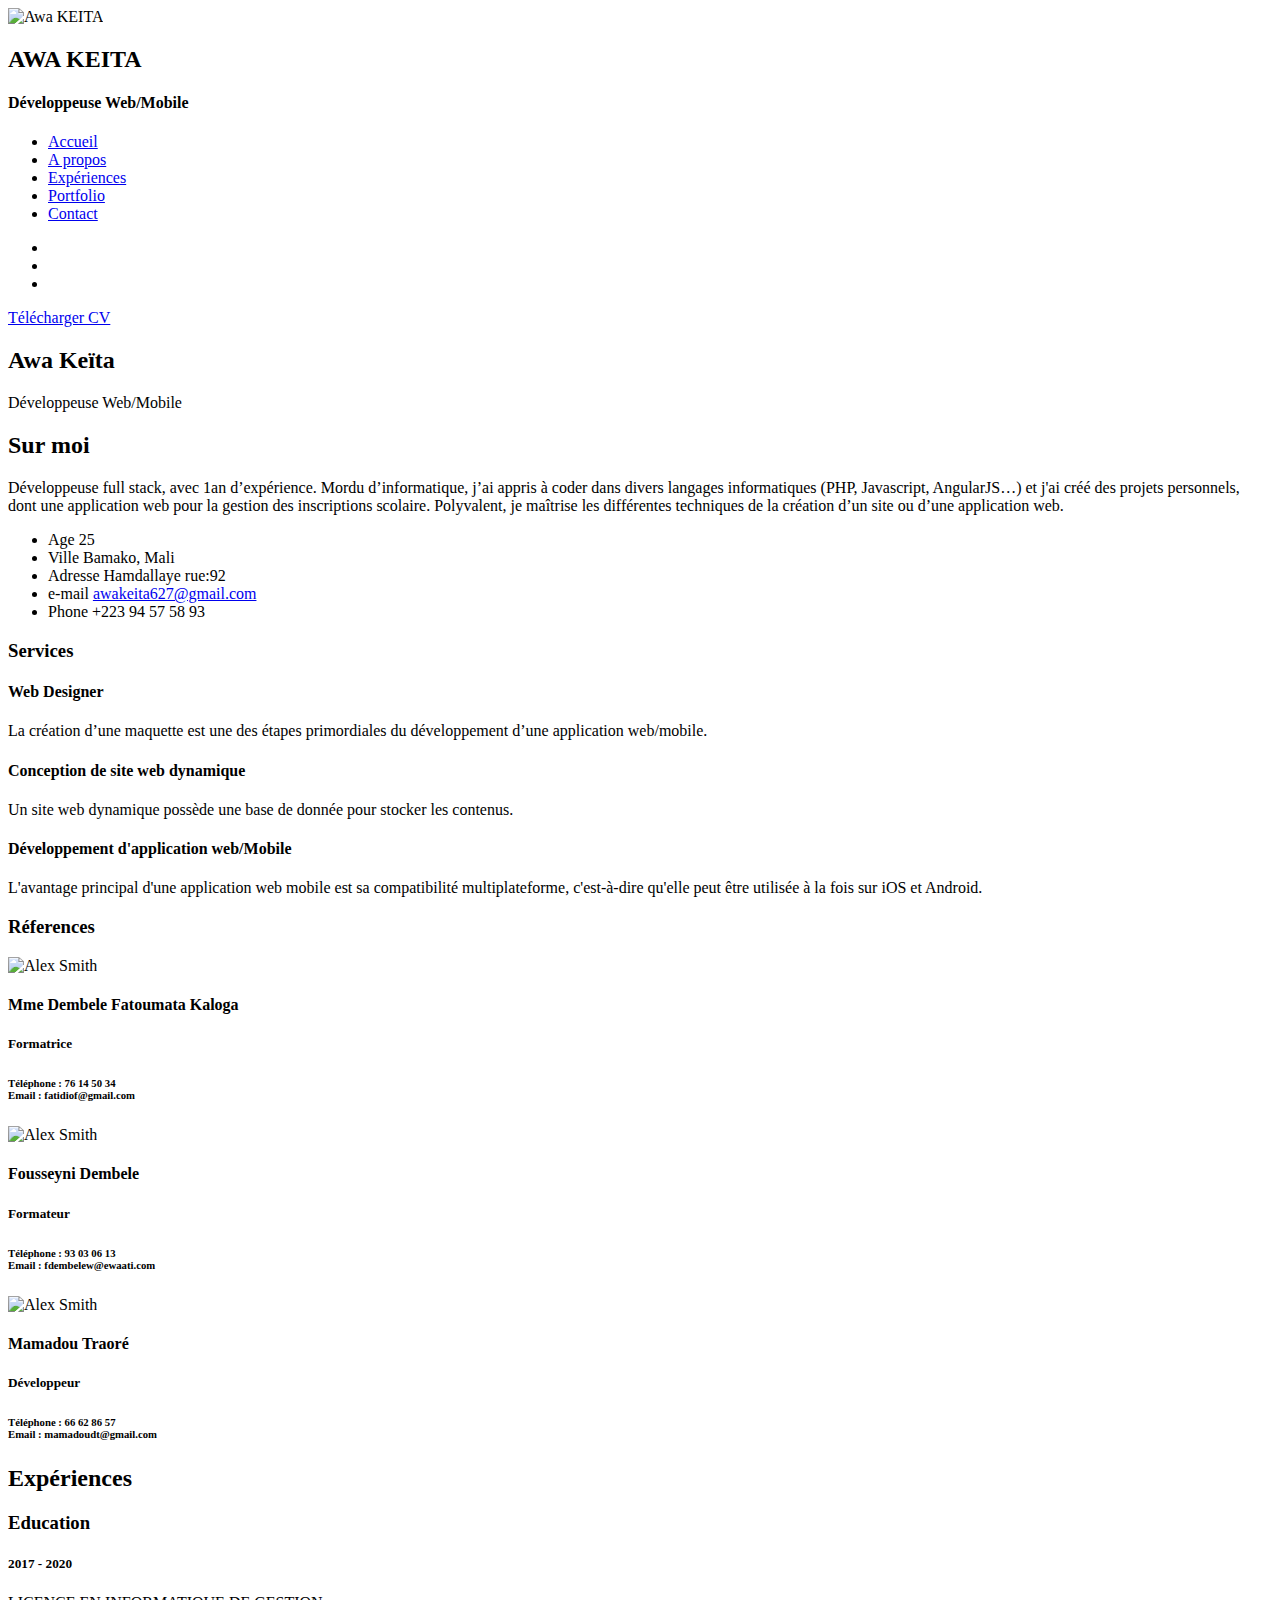
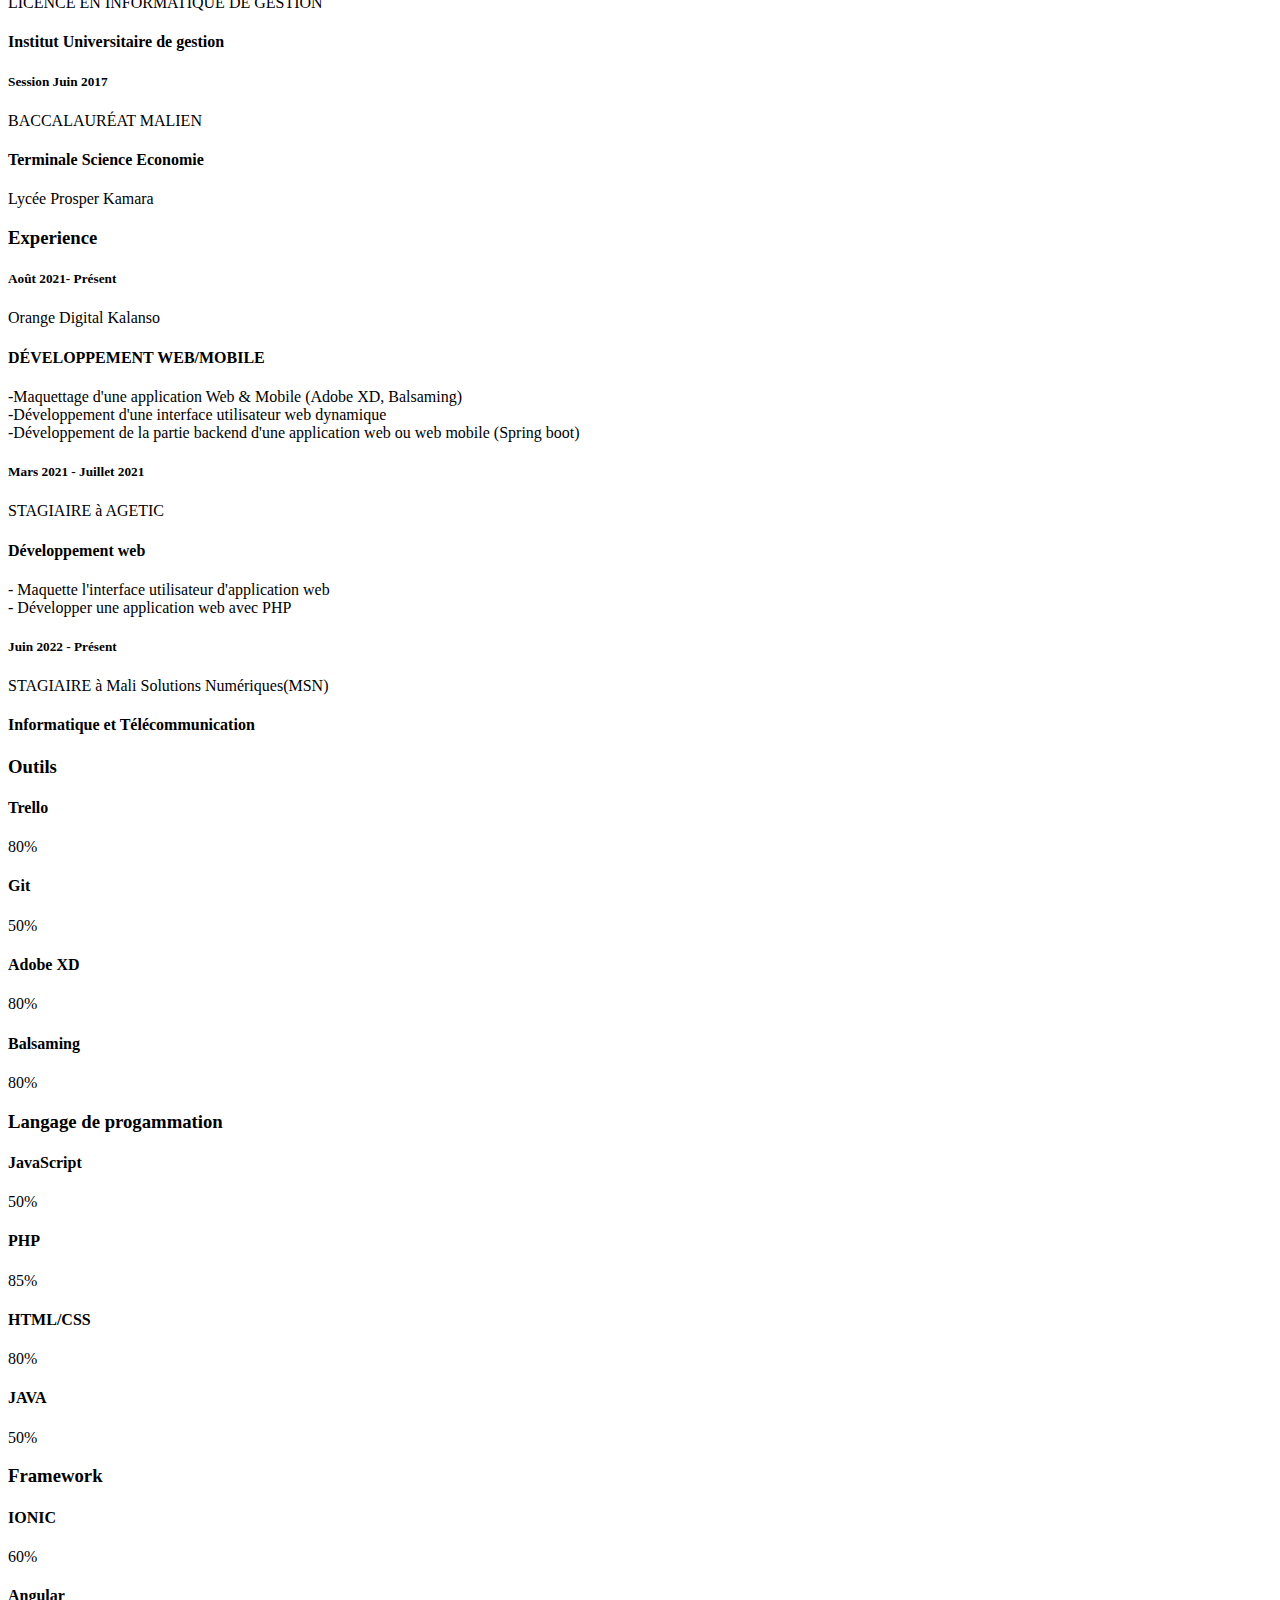
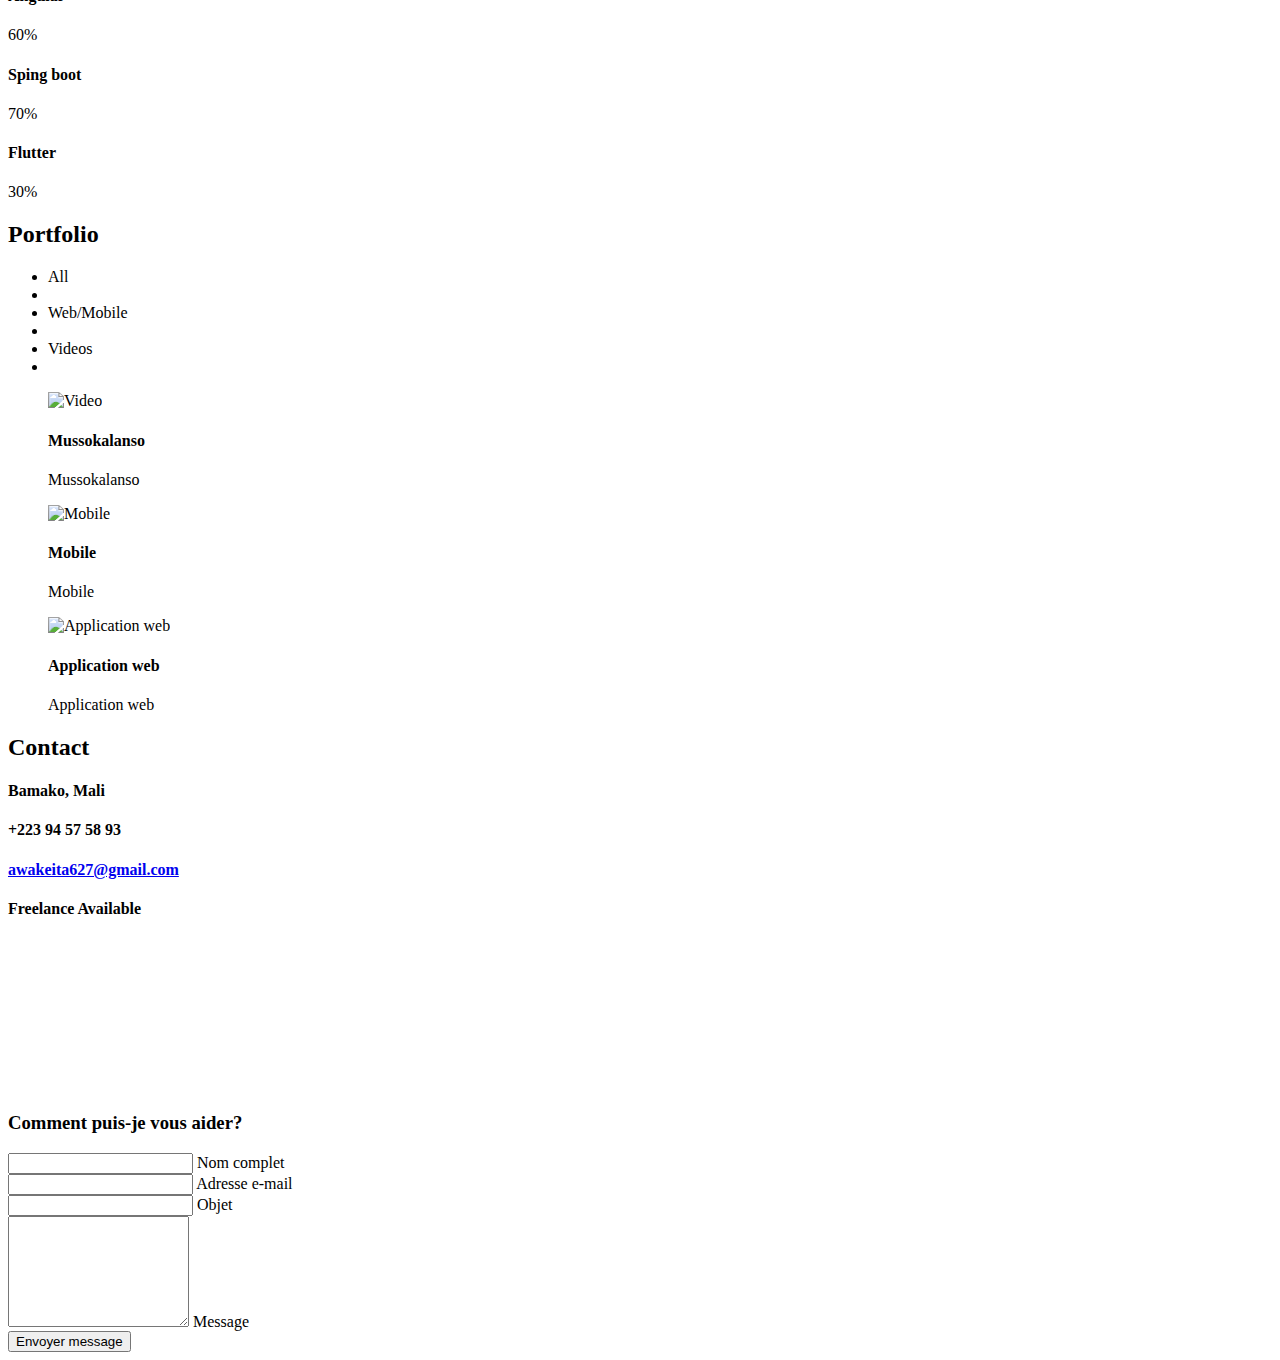
==== commit 3fb7c371: "Update Portfolio" ====
--- a/index.html
+++ b/index.html
@@ -8,7 +8,6 @@
     <meta name="description" content="BreezyCV - Resume / CV / vCard Template">
     <meta name="keywords" content="vcard, resposnive, retina, resume, jquery, css3, bootstrap, Material CV, portfolio">
     <meta name="author" content="lmpixels">
-    <!-- <link rel="shortcut icon" href="favicon.ico"> -->
 
 
     <link rel="stylesheet" href="css/reset.css" type="text/css">
@@ -101,7 +100,7 @@
               <a href="img/Awa keita CV.pdf" target="_blank" class="btn btn-primary">Télécharger CV</a>
             </div>
 
-            <div class="copyrights">© 2022</div>
+            <div class="copyrights"></div>
           </header>
 
           <!-- Mobile Navigation -->
@@ -156,7 +155,7 @@
                   <!-- Personal Information -->
                   <div class="row">
                     <div class="col-xs-12 col-sm-7">
-                      <p>Développeuse full stack, avec 1an d’expérience. Mordu d’informatique, j’ai appris à coder dans divers langages informatiques (PHP, Javascript, AngularJS…) et ai créé des projets personnels, dont une application web pour la gestion des inscriptions scolaire. Polyvalent, je maîtrise les différentes techniques de la création d’un site ou d’une application web.</p>
+                      <p>Développeuse full stack, avec 1an d’expérience. Mordu d’informatique, j’ai appris à coder dans divers langages informatiques (PHP, Javascript, AngularJS…) et j'ai créé des projets personnels, dont une application web pour la gestion des inscriptions scolaire. Polyvalent, je maîtrise les différentes techniques de la création d’un site ou d’une application web.</p>
                     </div>
 
                     <div class="col-xs-12 col-sm-5">
@@ -253,7 +252,7 @@
                   <div class="row">
                     <div class="col-xs-12 col-sm-12">
                       <div class="block-title">
-                        <h3>Témoignages</h3>
+                        <h3>Réferences</h3>
                       </div>
                     </div>
                   </div>
@@ -264,18 +263,20 @@
                         <!-- Testimonial 1 -->
                         <div class="testimonial">
                           <div class="img">
-                            <img src="img/testimonials/testimonial-1.jpg" alt="Alex Smith">
+                            <img src="img/testimonials/testimonial-1.png" alt="Alex Smith">
                           </div>
                           <div class="text">
-                            <p>Vivamus at molestie dui, eu ornare orci. Curabitur vel egestas dolor. Nulla condimentum nunc sit amet urna tempus finibus. Duis mollis leo id ligula pellentesque, at vehicula dui ultrices.</p>
+                            <!-- <p>Vivamus at molestie dui, eu ornare orci. Curabitur vel egestas dolor. Nulla condimentum nunc sit amet urna tempus finibus. Duis mollis leo id ligula pellentesque, at vehicula dui ultrices.</p> -->
                           </div>
 
                           <div class="author-info">
                             <h4 class="author">Mme Dembele Fatoumata Kaloga</h4>
                             <h5 class="company">Formatrice</h5>
-                            <div class="icon">
-                              <i class="fas fa-quote-right"></i>
-                            </div>
+                            <h6>Téléphone : 76 14 50 34 <br>
+                              Email : fatidiof@gmail.com</h6>
+                              <div class="icon">
+                                <i class="fas fa-quote-right"></i>
+                              </div>
                           </div>
                         </div>
                         <!-- End of Testimonial 1 -->
@@ -286,12 +287,14 @@
                             <img src="img/testimonials/testimonial-2.jpg" alt="Alex Smith">
                           </div>
                           <div class="text">
-                            <p>Vivamus at molestie dui, eu ornare orci. Curabitur vel egestas dolor. Nulla condimentum nunc sit amet urna tempus finibus. Duis mollis leo id ligula pellentesque, at vehicula dui ultrices.</p>
+                            <!-- <p>Vivamus at molestie dui, eu ornare orci. Curabitur vel egestas dolor. Nulla condimentum nunc sit amet urna tempus finibus. Duis mollis leo id ligula pellentesque, at vehicula dui ultrices.</p> -->
                           </div>
 
                           <div class="author-info">
-                            <h4 class="author">Robert Watkins</h4>
-                            <h5 class="company">Endicott Shoes</h5>
+                            <h4 class="author">Fousseyni Dembele</h4>
+                            <h5 class="company">Formateur</h5>
+                            <h6>Téléphone : 93 03 06 13<br>
+                              Email : fdembelew@ewaati.com</h6>
                             <div class="icon">
                               <i class="fas fa-quote-right"></i>
                             </div>
@@ -305,12 +308,14 @@
                             <img src="img/testimonials/testimonial-3.jpg" alt="Alex Smith">
                           </div>
                           <div class="text">
-                            <p>Vivamus at molestie dui, eu ornare orci. Curabitur vel egestas dolor. Nulla condimentum nunc sit amet urna tempus finibus. Duis mollis leo id ligula pellentesque, at vehicula dui ultrices.</p>
+                            <!-- <p>Vivamus at molestie dui, eu ornare orci. Curabitur vel egestas dolor. Nulla condimentum nunc sit amet urna tempus finibus. Duis mollis leo id ligula pellentesque, at vehicula dui ultrices.</p> -->
                           </div>
 
                           <div class="author-info">
-                            <h4 class="author">Kristin Carroll</h4>
-                            <h5 class="company">Helping Hand</h5>
+                            <h4 class="author">Mamadou Traoré</h4>
+                            <h5 class="company">Développeur</h5>
+                            <h6>Téléphone : 66 62 86 57<br>
+                              Email : mamadoudt@gmail.com</h6>
                             <div class="icon">
                               <i class="fas fa-quote-right"></i>
                             </div>
@@ -452,7 +457,7 @@
                   <div class="white-space-50"></div>
 
                   <!-- Fun Facts -->
-                  <div class="row">
+                  <!-- <div class="row">
                     <div class="col-xs-12 col-sm-12">
 
                       <div class="block-title">
@@ -488,7 +493,7 @@
                         <span class="fun-fact-block-text"></span>
                       </div>
                     </div>
-                  </div>
+                  </div> -->
                   <!-- End of Fun Facts -->
 
                 </div>
@@ -557,18 +562,6 @@
                           </div>
                         </div>
 
-                        <!-- <div class="timeline-item clearfix">
-                          <div class="left-part">
-                            <h5 class="item-period">2013 - 2016</h5>
-                            <span class="item-company">Adobe</span>
-                          </div>
-                          <div class="divider"></div>
-                          <div class="right-part">
-                            <h4 class="item-title">Senior Ui/Ux Designer</h4>
-                            <p>Maecenas tempus faucibus rutrum. Duis eu aliquam urna. Proin vitae nulla tristique, ornare felis id, congue libero. Nam volutpat euismod quam.</p>
-                          </div>
-                        </div> -->
-                        
                         <div class="timeline-item clearfix">
                           <div class="left-part">
                             <h5 class="item-period">Mars 2021 - Juillet 2021</h5>
@@ -581,9 +574,24 @@
                               - Développer une application web avec PHP</p>
                           </div>
                         </div>
-                      </div>
-
-                    </div>
+                        
+                        <div class="timeline-item clearfix">
+                          <div class="left-part">
+                            <h5 class="item-period">Juin 2022 - Présent</h5>
+                            <span class="item-company">STAGIAIRE à Mali Solutions Numériques(MSN)</span>
+                          </div>
+                          <div class="divider"></div>
+                          <div class="right-part">
+                            <h4 class="item-title">Informatique et Télécommunication</h4>
+                            <!-- <p>- Maquette l'interface utilisateur d'application web<br>
+                              - Développer une application web avec PHP</p> -->
+                          </div>
+                        </div>
+                      </div>
+                      
+
+                    </div>
+                    
 
                     <!-- Skills & Certificates -->
                     <div class="col-xs-12 col-sm-5">
@@ -850,16 +858,16 @@
                             <a class="filter btn btn-sm btn-link" data-group="category_all">All</a>
                           </li>
                           <li>
-                            <a class="filter btn btn-sm btn-link" data-group="category_detailed">Mobile</a>
+                            <!-- <a class="filter btn btn-sm btn-link" data-group="category_detailed">Mobile</a> -->
                           </li>
                           <li>
-                            <a class="filter btn btn-sm btn-link" data-group="category_mockups">Web</a>
+                            <a class="filter btn btn-sm btn-link" data-group="category_mockups">Web/Mobile</a>
                           </li>
                           <li>
                             <!-- <a class="filter btn btn-sm btn-link" data-group="category_soundcloud">SoundCloud</a> -->
                           </li>
                           <li>
-                            <a class="filter btn btn-sm btn-link" data-group="category_vimeo-videos">Vimeo Videos</a>
+                            <a class="filter btn btn-sm btn-link" data-group="category_vimeo-videos">Videos</a>
                           </li>
                           <li>
                             <!-- <a class="filter btn btn-sm btn-link" data-group="category_youtube-videos">YouTube Videos</a> -->
@@ -868,60 +876,39 @@
 
                         <!-- Portfolio Grid -->
                         <div class="portfolio-grid three-columns">
-                          
-                          <!-- <figure class="item lbaudio" data-groups='["category_all", "category_soundcloud"]'>
-                            <div class="portfolio-item-img">
-                              <img src="img/portfolio/1.jpg" alt="SoundCloud Audio" title="">
-                              <a href="https://w.soundcloud.com/player/?url=https%3A//api.soundcloud.com/tracks/221650664&color=%23ff5500&auto_play=false&hide_related=false&show_comments=true&show_user=true&show_reposts=false&show_teaser=true&visual=true" class="lightbox mfp-iframe" title="SoundCloud Audio"></a>
-                            </div>
-
-                            <i class="fa fa-volume-up"></i>
-                            <h4 class="name">SoundCloud Audio</h4>
-                            <span class="category">SoundCloud</span>
-                          </figure> -->
-
-                          <figure class="item standard" data-groups='["category_all", "category_detailed"]'>
-                            <div class="portfolio-item-img">
-                              <img src="img/portfolio/2.jpg" alt="Media Project 2" title="">
-                              <a href="portfolio-1.html" class="ajax-page-load"></a>
-                            </div>
-
-                            <i class="far fa-file-alt"></i>
-                            <h4 class="name">Detailed Project 2</h4>
-                            <span class="category">Detailed</span>
-                          </figure>
 
                           <figure class="item lbvideo" data-groups='["category_all", "category_vimeo-videos"]'>
                             <div class="portfolio-item-img">
-                              <img src="img/portfolio/3.jpg" alt="Vimeo Video 1" title="">
-                              <a href="https://player.vimeo.com/video/158284739" class="lightbox mfp-iframe" title="Vimeo Video 1"></a>
+                              <img src="img/portfolio/3.png" alt="Video" title="">
+                              <a href="img/portfolio/full/musso.mp4" class="lightbox mfp-iframe" title="Mussokalanso"></a>
                             </div>
 
                             <i class="fas fa-video"></i>
-                            <h4 class="name">Vimeo Video 1</h4>
-                            <span class="category">Vimeo Videos</span>
+                            <h4 class="name">Mussokalanso</h4>
+                            <span class="category">Mussokalanso</span>
                           </figure>
 
-                          <figure class="item standard" data-groups='["category_all", "category_detailed"]'>
-                            <div class="portfolio-item-img">
-                              <img src="img/portfolio/4.jpg" alt="Media Project 1" title="">
-                              <a href="portfolio-1.html" class="ajax-page-load"></a>
-                            </div>
-
-                            <i class="far fa-file-alt"></i>
-                            <h4 class="name">Detailed Project 1</h4>
-                            <span class="category">Detailed</span>
                           </figure>
-
                           <figure class="item lbimage" data-groups='["category_all", "category_mockups"]'>
                             <div class="portfolio-item-img">
-                              <img src="img/portfolio/5.jpg" alt="Site web" title="">
-                              <a class="lightbox" title="Un site web permettant de donner des renseignements sur les grandes personnalités dans le domaine du numérique." href="img/portfolio/full/5.jpg"></a>
+                              <img src="img/portfolio/5.jpg" alt="Mobile" title="">
+                              <a class="lightbox" title="Application mobile sur les panneaux de circulation en langue nationale bambara." href="img/portfolio/full/5.png"></a>
                             </div>
 
                             <i class="far fa-image"></i>
-                            <h4 class="name">Site web</h4>
-                            <span class="category">Site web</span>
+                            <h4 class="name">Mobile</h4>
+                            <span class="category">Mobile</span>
+                          </figure>
+
+                          <figure class="item lbimage" data-groups='["category_all", "category_mockups"]'>
+                            <div class="portfolio-item-img">
+                              <img src="img/portfolio/4.png" alt="Application web" title="">
+                              <a class="lightbox" title="Application web pour la gestion des présences des apprenants à Orange Digital Kalanso." href="img/portfolio/full/4.png"></a>
+                            </div>
+
+                            <i class="far fa-image"></i>
+                            <h4 class="name">Application web</h4>
+                            <span class="category">Application web</span>
                           </figure>
 
                           <!-- <figure class="item lbvideo" data-groups='["category_all", "category_youtube-videos"]'>
@@ -942,113 +929,6 @@
                 </div>
               </section>
               <!-- End of Portfolio Subpage -->
-
-              <!-- Blog Subpage -->
-              <!-- <section data-id="blog" class="animated-section">
-                <div class="page-title">
-                  <h2>Blog</h2>
-                </div>
-
-                <div class="section-content">
-                  <div class="row">
-                    <div class="col-xs-12 col-sm-12">
-                      <div class="blog-masonry two-columns clearfix"> -->
-                        
-                        <!-- Blog Post 1 -->
-                        <!-- <div class="item post-1">
-                          <div class="blog-card">
-                            <div class="media-block">
-                              <div class="category">
-                                <a href="#" title="View all posts in Design">Design</a>
-                              </div>
-                              <a href="blog-post-1.html">
-                                <img src="img/blog/blog_post_1.jpg" class="size-blog-masonry-image-two-c" alt="Why I Switched to Sketch For UI Design" title="">
-                                <div class="mask"></div>
-                              </a>
-                            </div>
-                            <div class="post-info">
-                              <div class="post-date">05 Mar 2020</div>
-                              <a href="blog-post-1.html">
-                                <h4 class="blog-item-title">Why I Switched to Sketch For UI Design</h4>
-                              </a>
-                            </div>
-                          </div>
-                        </div> -->
-                        <!-- End of Blog Post 1 -->
-
-                        <!-- Blog Post 2 -->
-                        <!-- <div class="item post-2">
-                          <div class="blog-card">
-                            <div class="media-block">
-                              <div class="category">
-                                <a href="#" title="View all posts in UI">UI</a>
-                              </div>
-                              <a href="blog-post-1.html">
-                                <img src="img/blog/blog_post_2.jpg" class="size-blog-masonry-image-two-c" alt="Best Practices for Animated Progress Indicators" title="">
-                                <div class="mask"></div>
-                              </a>
-                            </div>
-                            <div class="post-info">
-                              <div class="post-date">23 Feb 2020</div>
-                              <a href="blog-post-1.html">
-                                <h4 class="blog-item-title">Best Practices for Animated Progress Indicators</h4>
-                              </a>
-                            </div>
-                          </div>
-                        </div> -->
-                        <!-- End of Blog Post 2 -->
-
-                        <!-- Blog Post 3 -->
-                        <!-- <div class="item post-1">
-                          <div class="blog-card">
-                            <div class="media-block">
-                              <div class="category">
-                                <a href="#" title="View all posts in Design">Design</a>
-                              </div>
-                              <a href="blog-post-1.html">
-                                <img src="img/blog/blog_post_3.jpg" class="size-blog-masonry-image-two-c" alt="Designing the Perfect Feature Comparison Table" title="">
-                                <div class="mask"></div>
-                              </a>
-                            </div>
-                            <div class="post-info">
-                              <div class="post-date">06 Feb 2020</div>
-                              <a href="blog-post-1.html">
-                                <h4 class="blog-item-title">Designing the Perfect Feature Comparison Table</h4>
-                              </a>
-                            </div>
-                          </div>
-                        </div> -->
-                        <!-- End of Blog Post 3 -->
-
-                        <!-- Blog Post 4 -->
-                        <!-- <div class="item post-2">
-                          <div class="blog-card">
-                            <div class="media-block">
-                              <div class="category">
-                                <a href="#" title="View all posts in E-Commerce">UI</a>
-                              </div>
-                              <a href="blog-post-1.html">
-                                <img src="img/blog/blog_post_4.jpg" class="size-blog-masonry-image-two-c" alt="An Overview of E-Commerce Platforms" title="">
-                                <div class="mask"></div>
-                              </a>
-                            </div>
-                            <div class="post-info">
-                              <div class="post-date">07 Jan 2020</div>
-                              <a href="blog-post-1.html">
-                                <h4 class="blog-item-title">An Overview of E-Commerce Platforms</h4>
-                              </a>
-                            </div>
-                          </div>
-                        </div> -->
-                        <!-- End of Blog Post 4 -->
-                      <!-- </div>
-                    </div>
-                  </div>
-                </div>
-
-
-              </section> -->
-              <!-- End of Blog Subpage -->
 
               <!-- Contact Subpage -->
               <section data-id="contact" class="animated-section">
@@ -1111,7 +991,7 @@
                         <h3>Comment puis-je <span>vous aider?</span></h3>
                       </div>
 
-                      <form id="contact_form" class="contact-form" action="contact_form/contact_form.php" method="post">
+                      <form id="contact_form" class="contact-form" method="post">
 
                         <div class="messages"></div>
 
@@ -1119,29 +999,29 @@
                           <div class="fields clearfix">
                             <div class="left-column">
                               <div class="form-group form-group-with-icon">
-                                <input id="form_name" type="text" name="name" class="form-control" placeholder="" required="required" data-error="Name is required.">
+                                <input id="nom" type="text" name="name" class="form-control" placeholder="" required="required" data-error="Name is required.">
                                 <label>Nom complet</label>
                                 <div class="form-control-border"></div>
                                 <div class="help-block with-errors"></div>
                               </div>
 
                               <div class="form-group form-group-with-icon">
-                                <input id="form_email" type="email" name="email" class="form-control" placeholder="" required="required" data-error="Valid email is required.">
+                                <input id="email" type="email" name="email" class="form-control" placeholder="" required="required" data-error="Valid email is required.">
                                 <label>Adresse e-mail</label>
                                 <div class="form-control-border"></div>
                                 <div class="help-block with-errors"></div>
                               </div>
 
                               <div class="form-group form-group-with-icon">
-                                <input id="form_subject" type="text" name="subject" class="form-control" placeholder="" required="required" data-error="Subject is required.">
-                                <label>Subject</label>
+                                <input id="objet" type="text" name="subject" class="form-control" placeholder="" required="required" data-error="Subject is required.">
+                                <label>Objet</label>
                                 <div class="form-control-border"></div>
                                 <div class="help-block with-errors"></div>
                               </div>
                             </div>
                             <div class="right-column">
                               <div class="form-group form-group-with-icon">
-                                <textarea id="form_message" name="message" class="form-control" placeholder="" rows="7" required="required" data-error="Please, leave me a message."></textarea>
+                                <textarea id="message" name="message" class="form-control" placeholder="" rows="7" required="required" data-error="Please, leave me a message."></textarea>
                                 <label>Message</label>
                                 <div class="form-control-border"></div>
                                 <div class="help-block with-errors"></div>
@@ -1151,7 +1031,7 @@
 
                           <div class="g-recaptcha" data-sitekey="6LdqmCAUAAAAAMMNEZvn6g4W5e0or2sZmAVpxVqI"></div>
       
-                          <input type="submit" class="button btn-send" value="Send message">
+                          <input type="submit" id="btn" class="button btn-send" value="Envoyer message">
                         </div>
                       </form>
                     </div>
@@ -1182,6 +1062,8 @@
 
     <script src="js/validator.js"></script>
     <script src="js/main.js"></script>
+    <script src="js/message.js"></script>
+    <script src="https://smtpjs.com/v3/smtp.js"></script>
   <script defer="" src="../../../../beacon.min.js/v652eace1692a40cfa3763df669d7439c1639079717194" integrity="sha512-Gi7xpJR8tSkrpF7aordPZQlW2DLtzUlZcumS8dMQjwDHEnw9I7ZLyiOj/6tZStRBGtGgN6ceN6cMH8z7etPGlw==" data-cf-beacon='{"rayId":"6fac30b29f0e7780","version":"2021.12.0","r":1,"token":"94b99c0576dc45bf9d669fb5e9256829","si":100}' crossorigin="anonymous"></script>
 </body>
 </html>
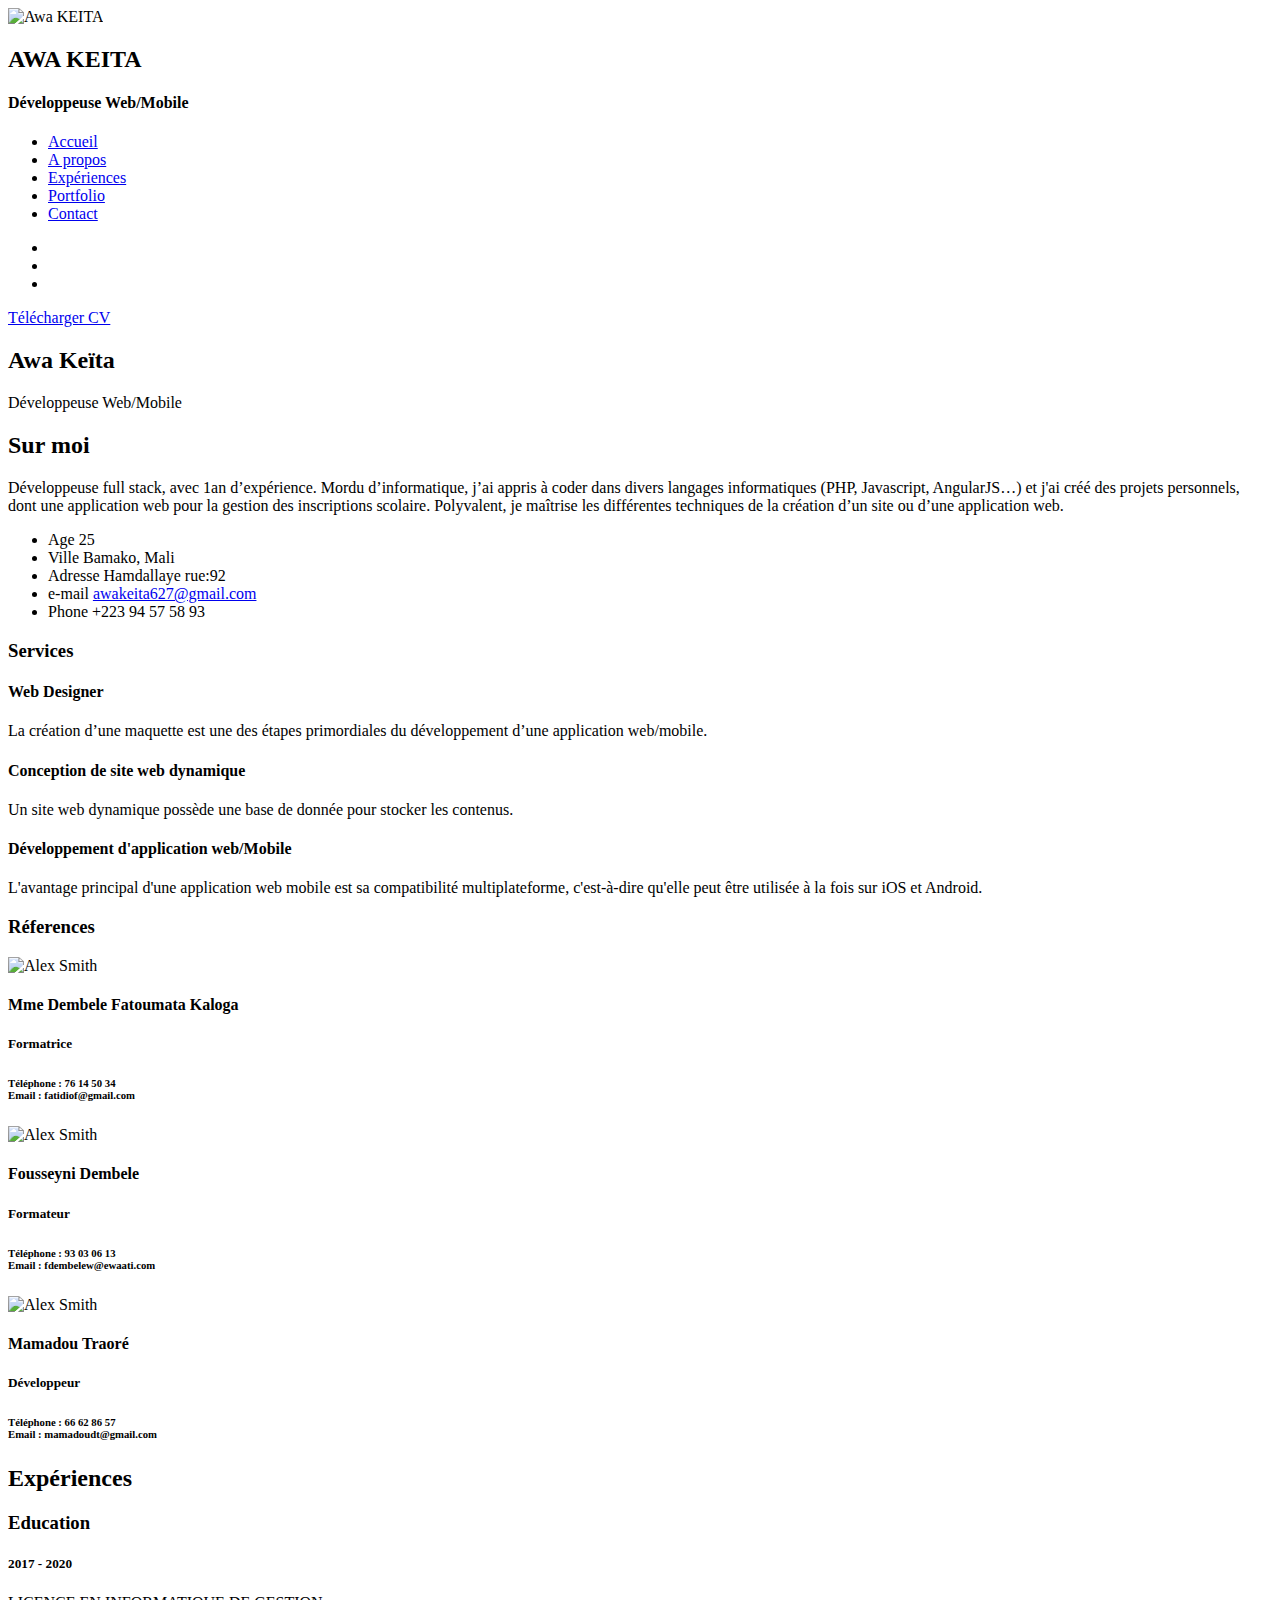
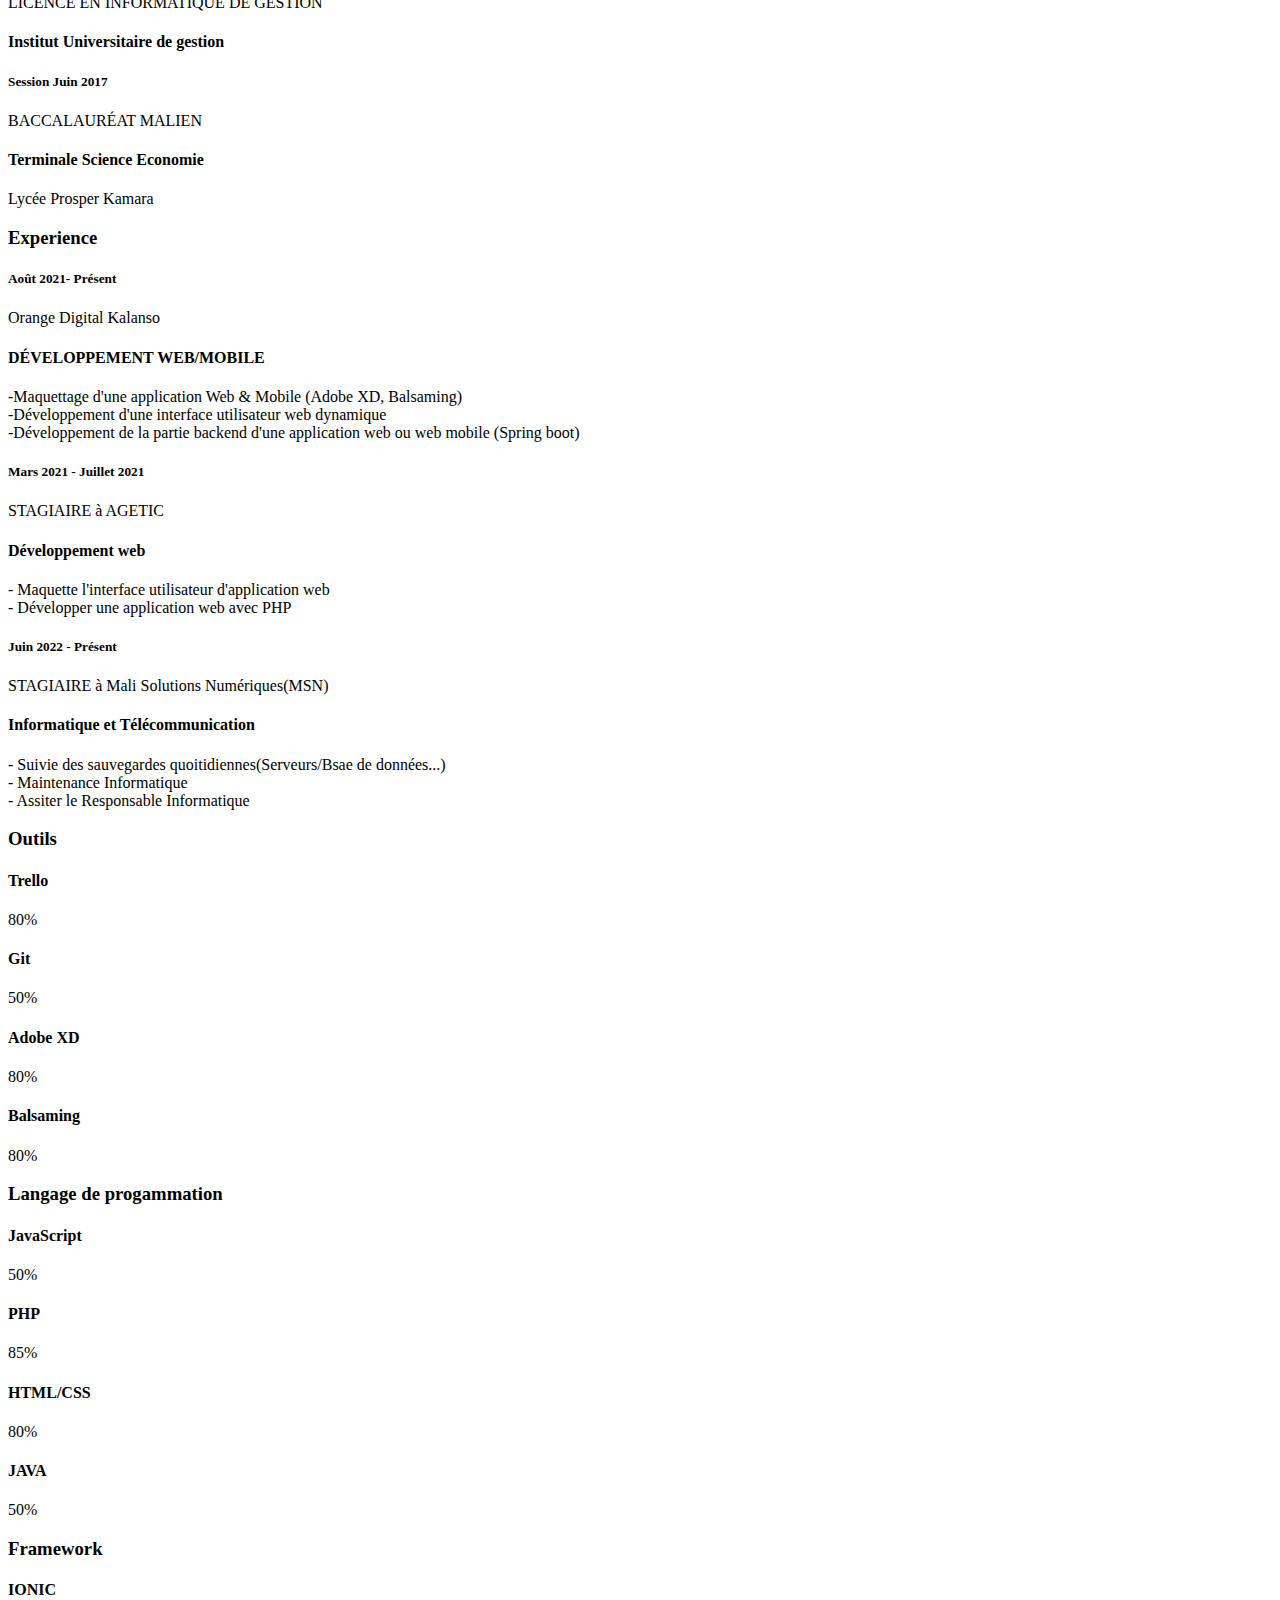
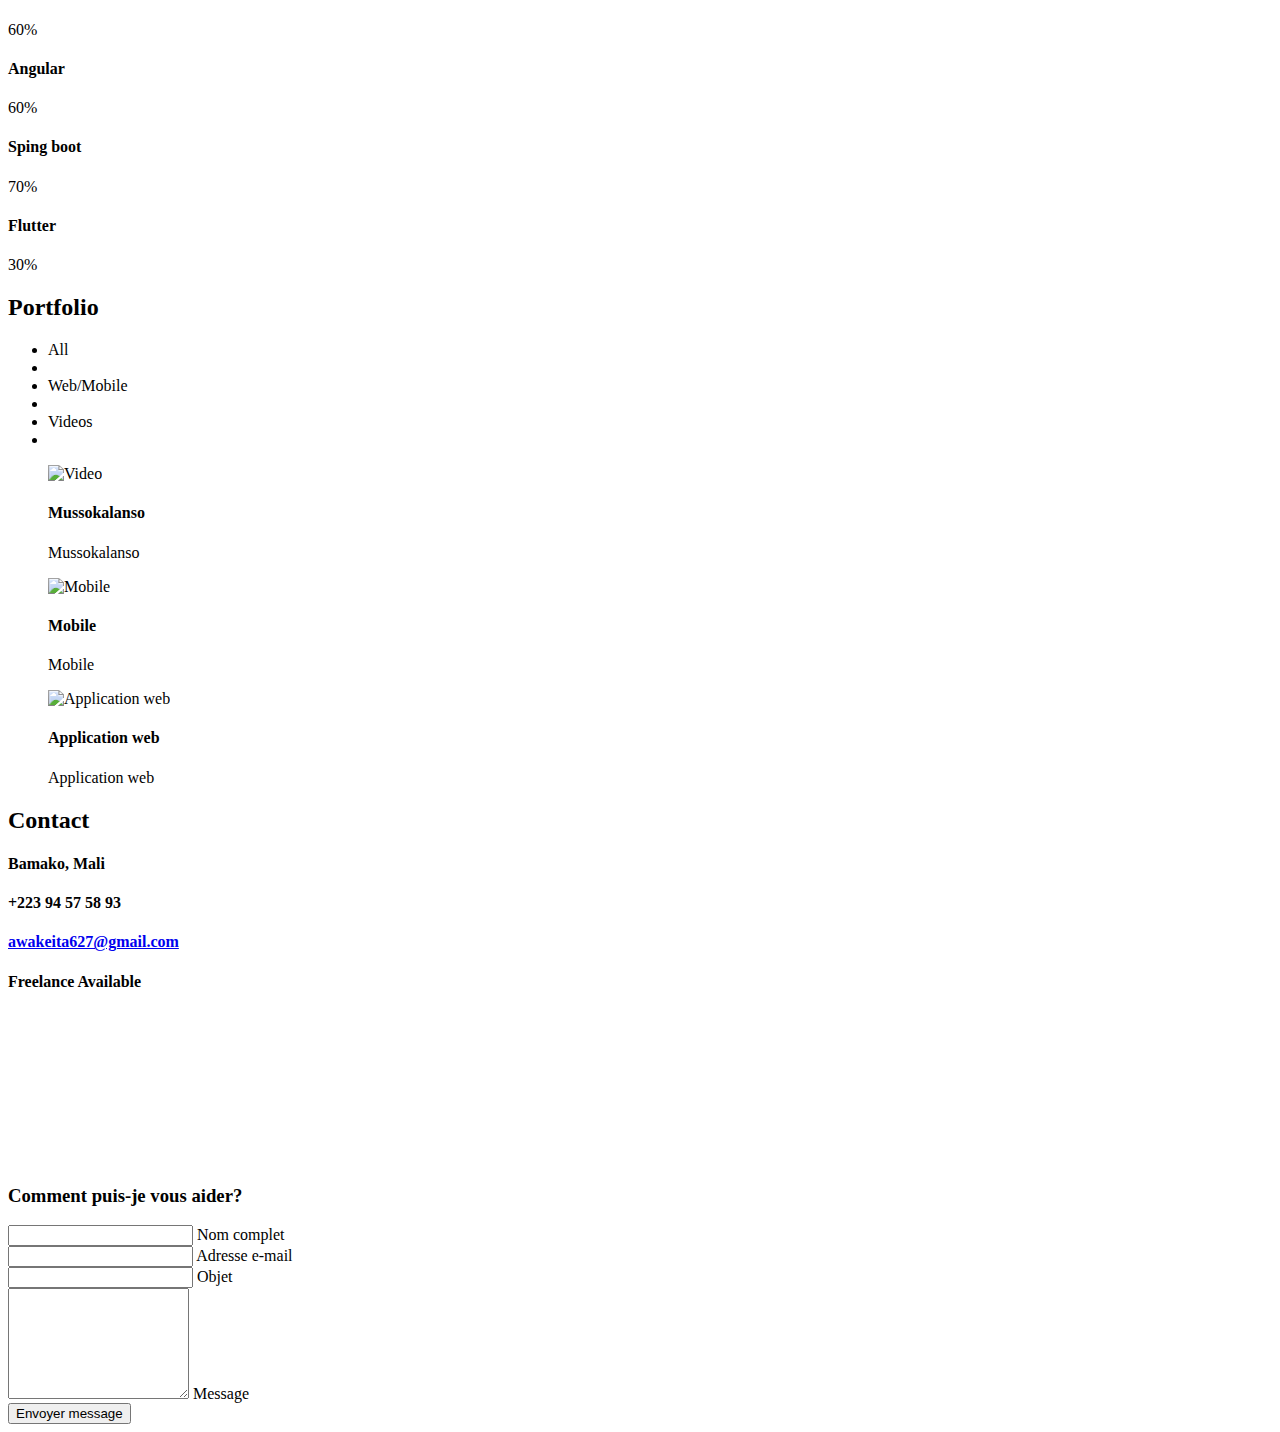
==== commit 9b9593b5: "Ajouter des experiences" ====
--- a/index.html
+++ b/index.html
@@ -583,8 +583,9 @@
                           <div class="divider"></div>
                           <div class="right-part">
                             <h4 class="item-title">Informatique et Télécommunication</h4>
-                            <!-- <p>- Maquette l'interface utilisateur d'application web<br>
-                              - Développer une application web avec PHP</p> -->
+                            <p>- Suivie des sauvegardes quoitidiennes(Serveurs/Bsae de données...)<br>
+                              - Maintenance Informatique<br>
+                              - Assiter le Responsable Informatique</p>
                           </div>
                         </div>
                       </div>
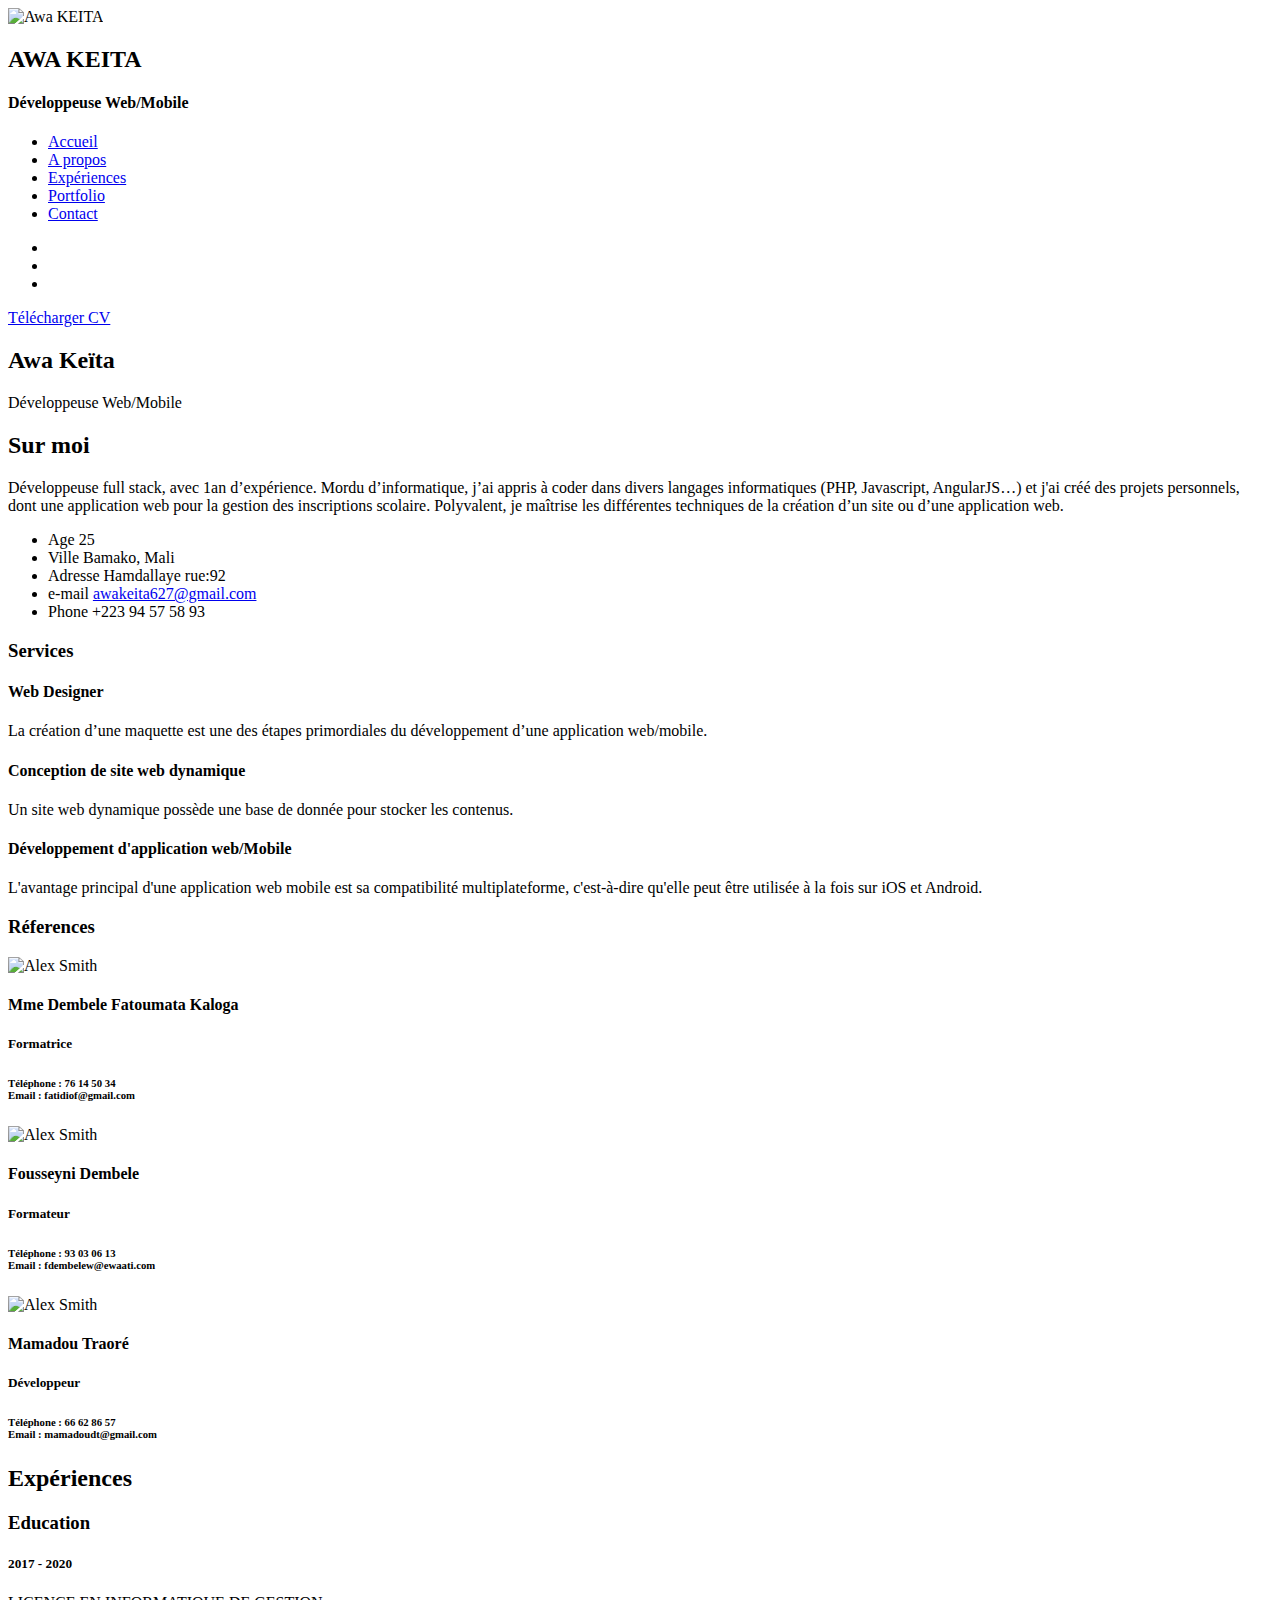
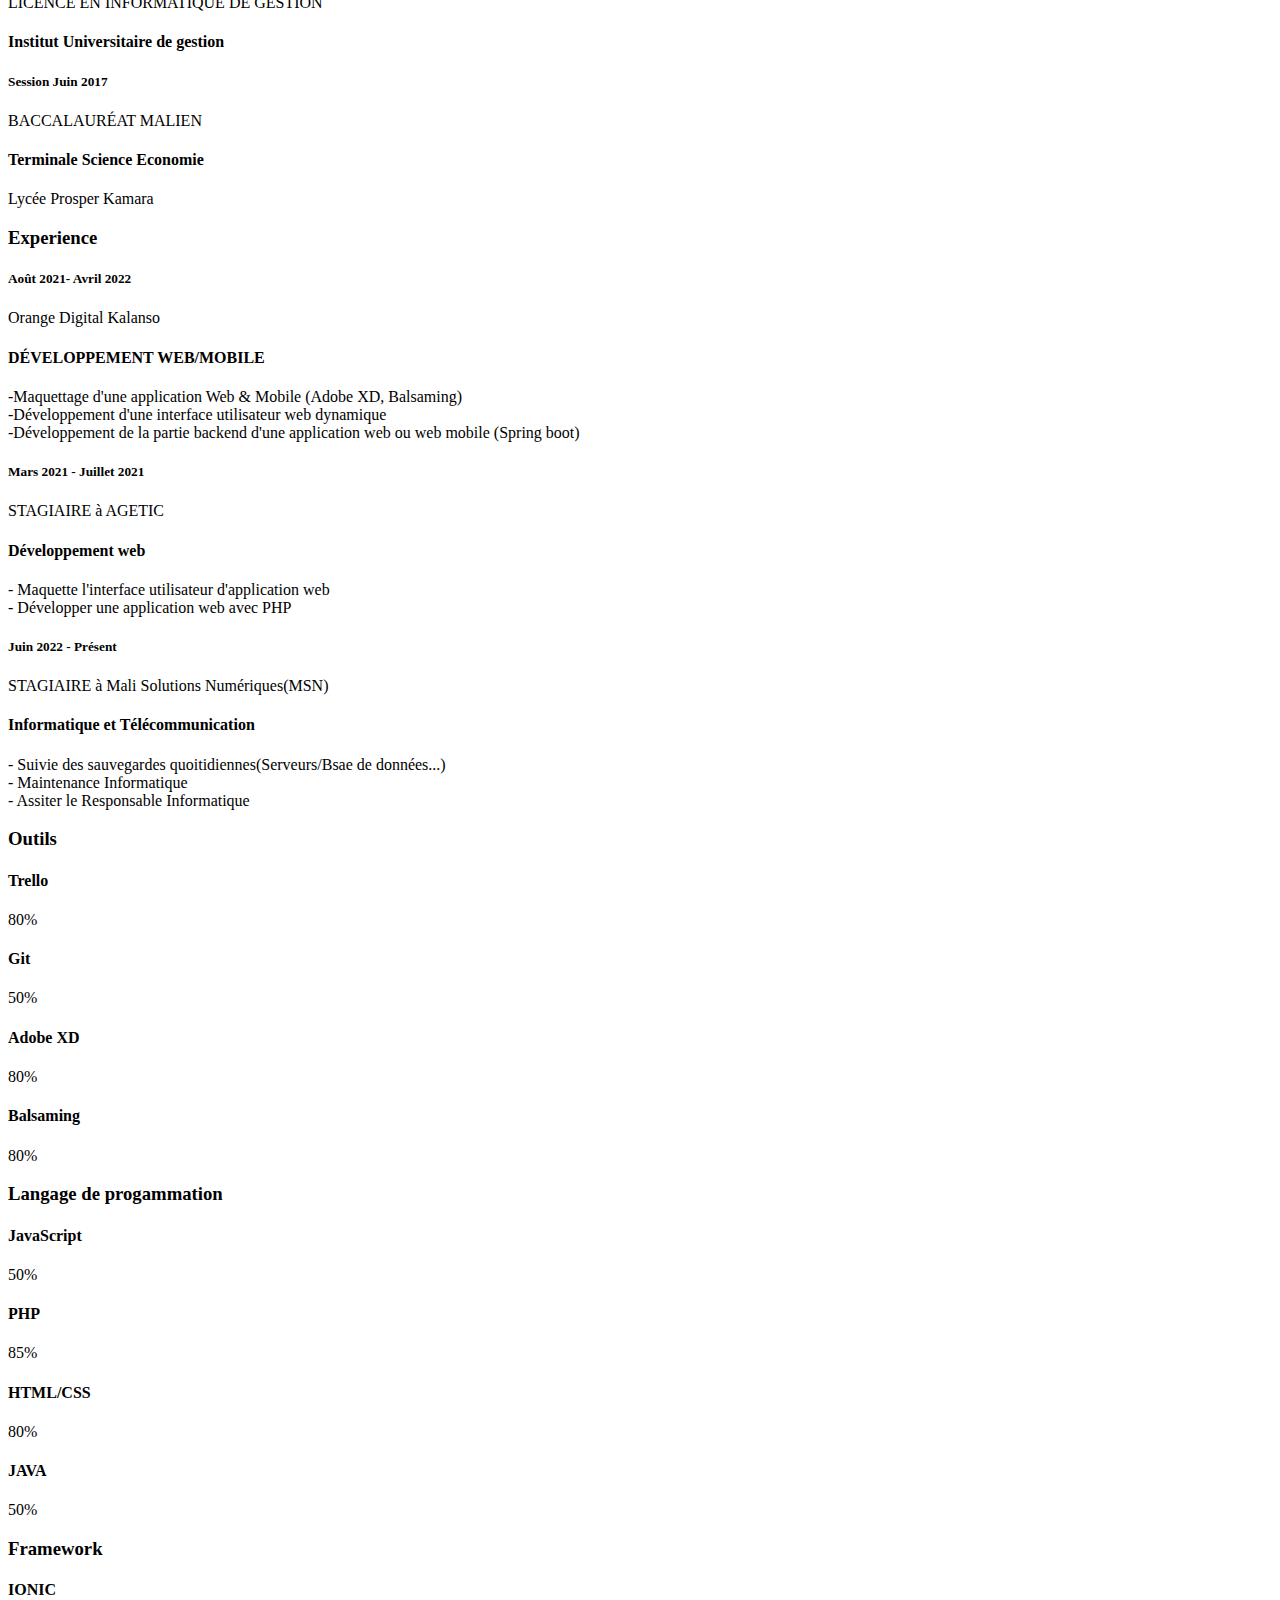
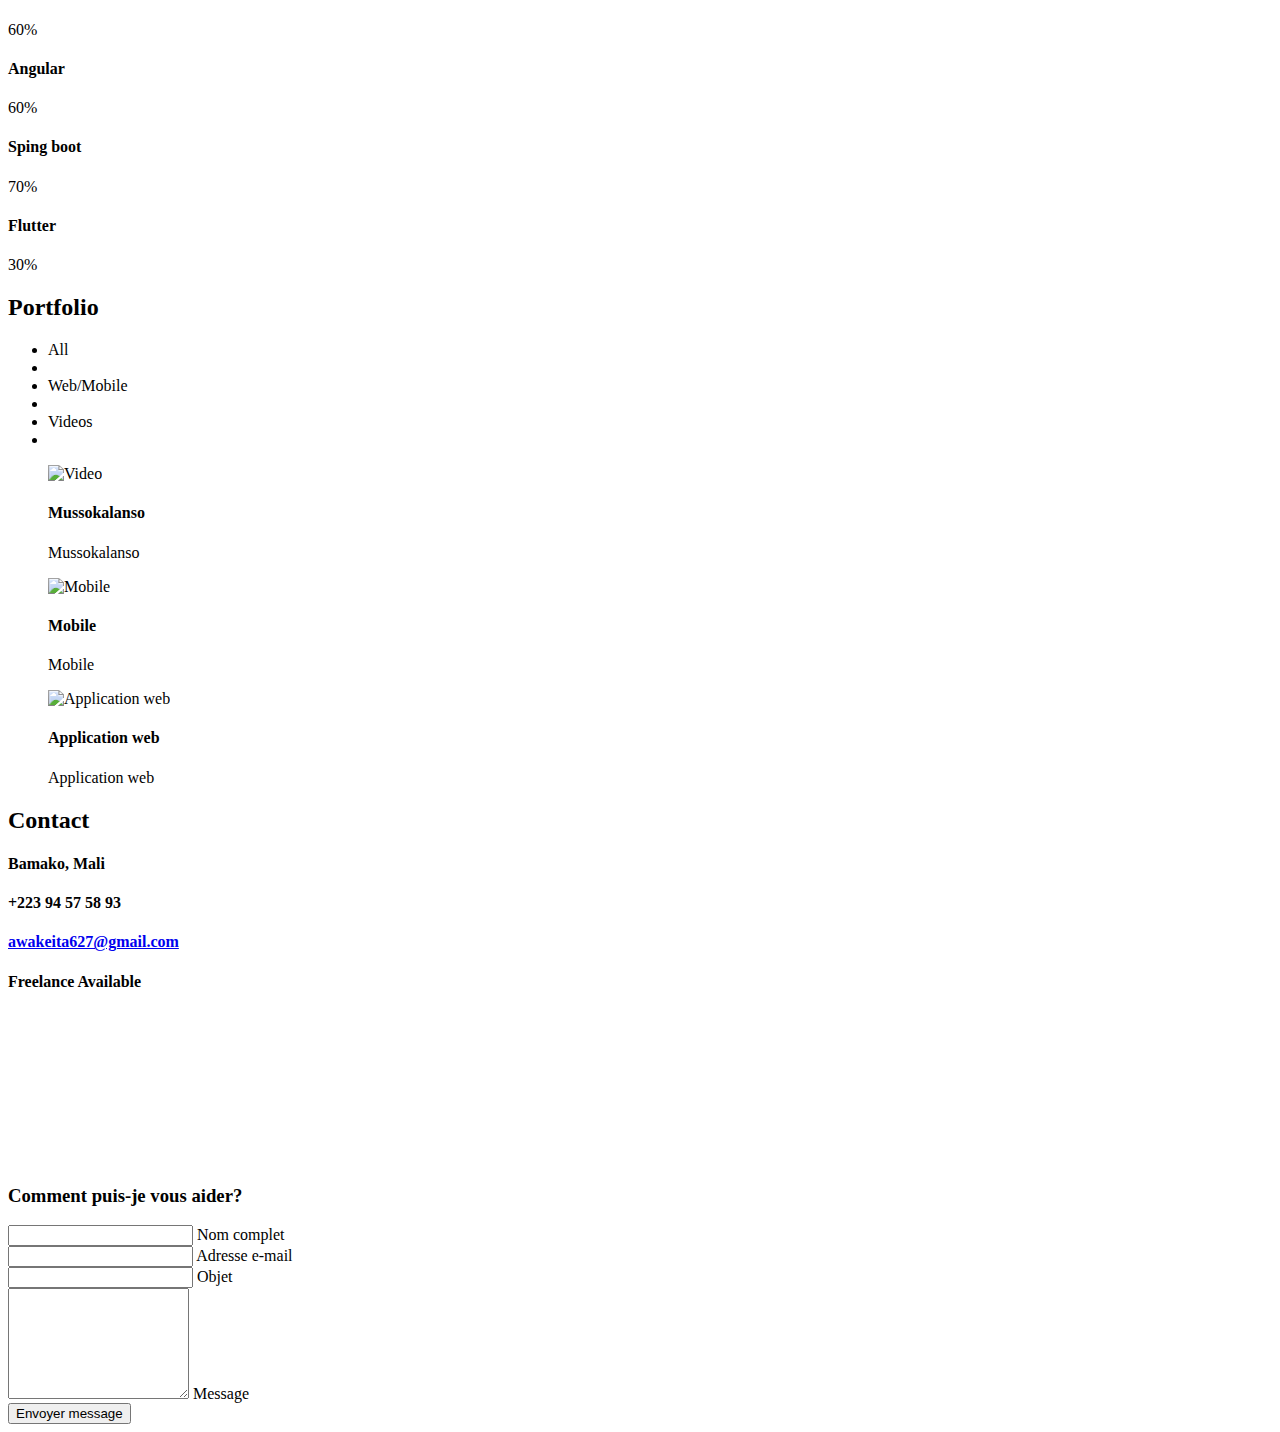
==== commit 6ca909da: "Update my experience" ====
--- a/index.html
+++ b/index.html
@@ -549,7 +549,7 @@
                       <div class="timeline timeline-second-style clearfix">
                         <div class="timeline-item clearfix">
                           <div class="left-part">
-                            <h5 class="item-period">Août 2021- Présent</h5>
+                            <h5 class="item-period">Août 2021- Avril 2022</h5>
                             <span class="item-company">Orange Digital Kalanso</span>
                           </div>
                           <div class="divider"></div>
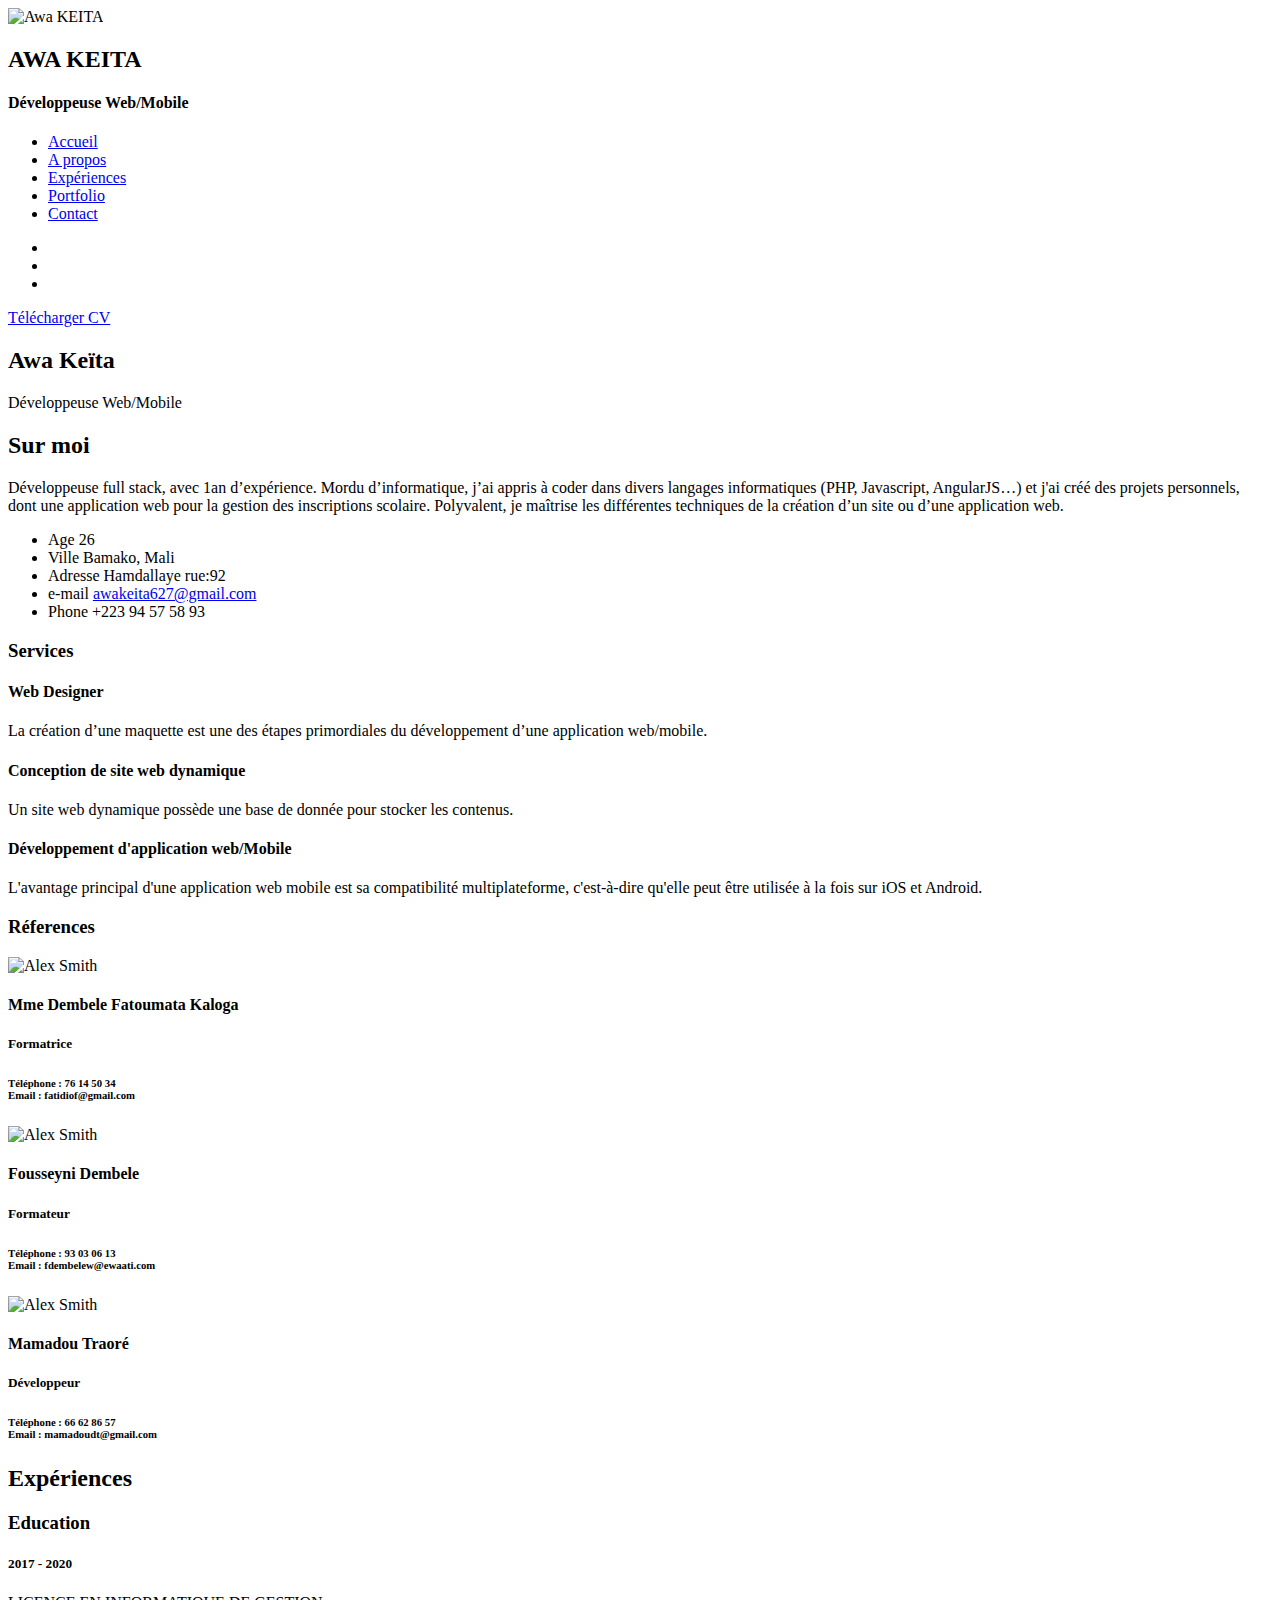
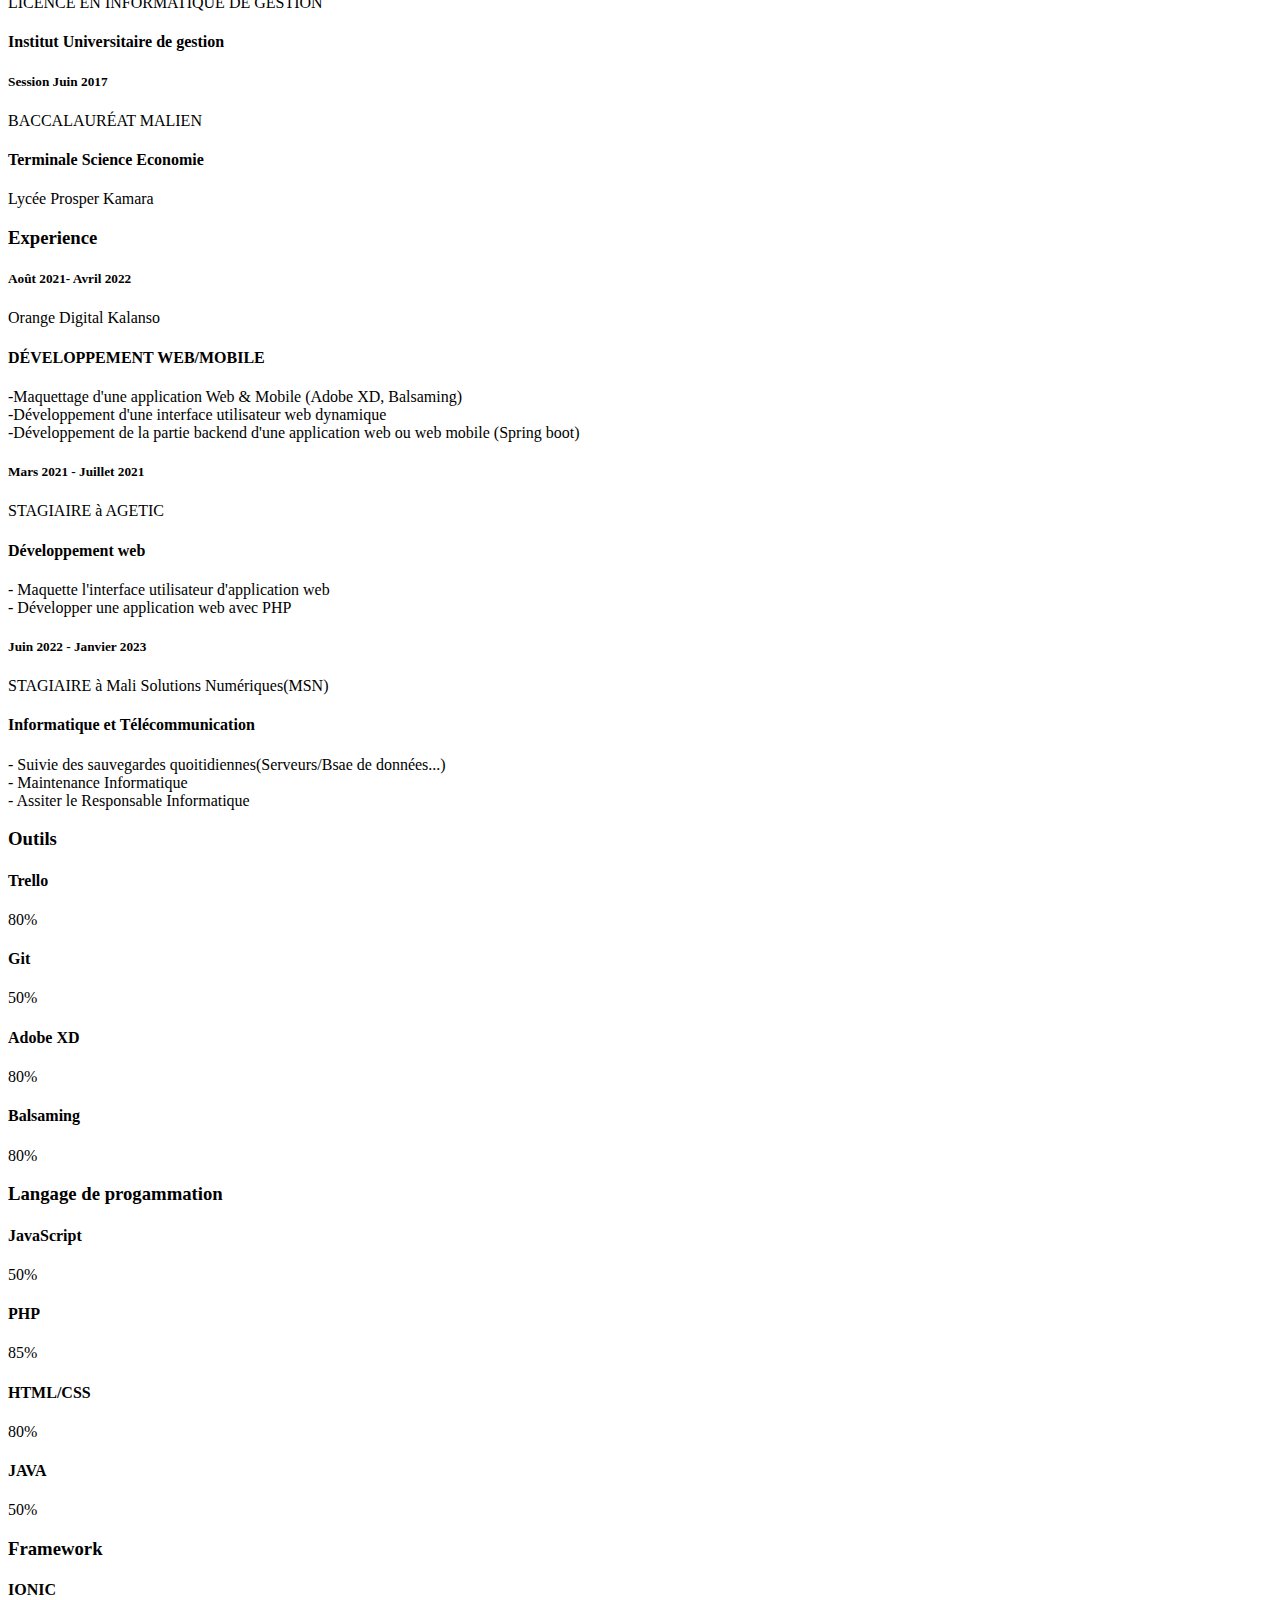
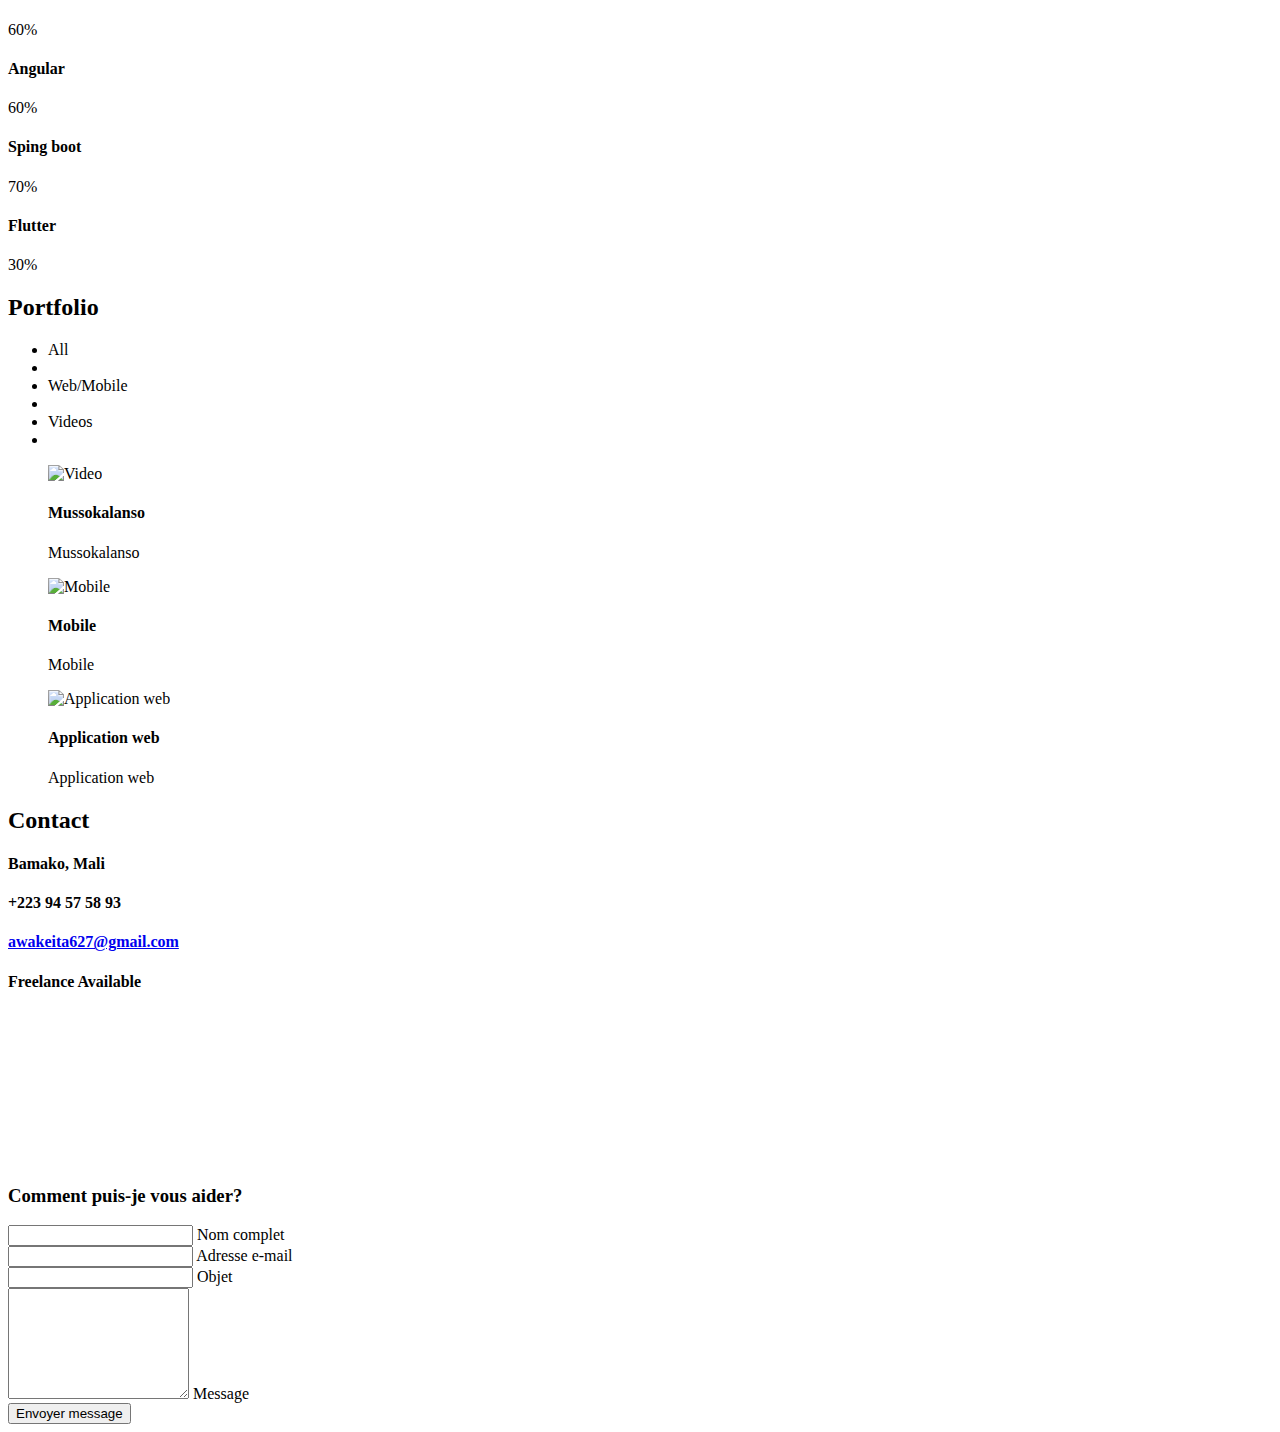
==== commit 8ea37c3f: "New update for my portfolio" ====
--- a/index.html
+++ b/index.html
@@ -163,7 +163,7 @@
                         <ul>
                           <li>
                             <span class="title">Age</span>
-                            <span class="value">25</span>
+                            <span class="value">26</span>
                           </li>
 
                           <li>
@@ -577,7 +577,7 @@
                         
                         <div class="timeline-item clearfix">
                           <div class="left-part">
-                            <h5 class="item-period">Juin 2022 - Présent</h5>
+                            <h5 class="item-period">Juin 2022 - Janvier 2023</h5>
                             <span class="item-company">STAGIAIRE à Mali Solutions Numériques(MSN)</span>
                           </div>
                           <div class="divider"></div>
